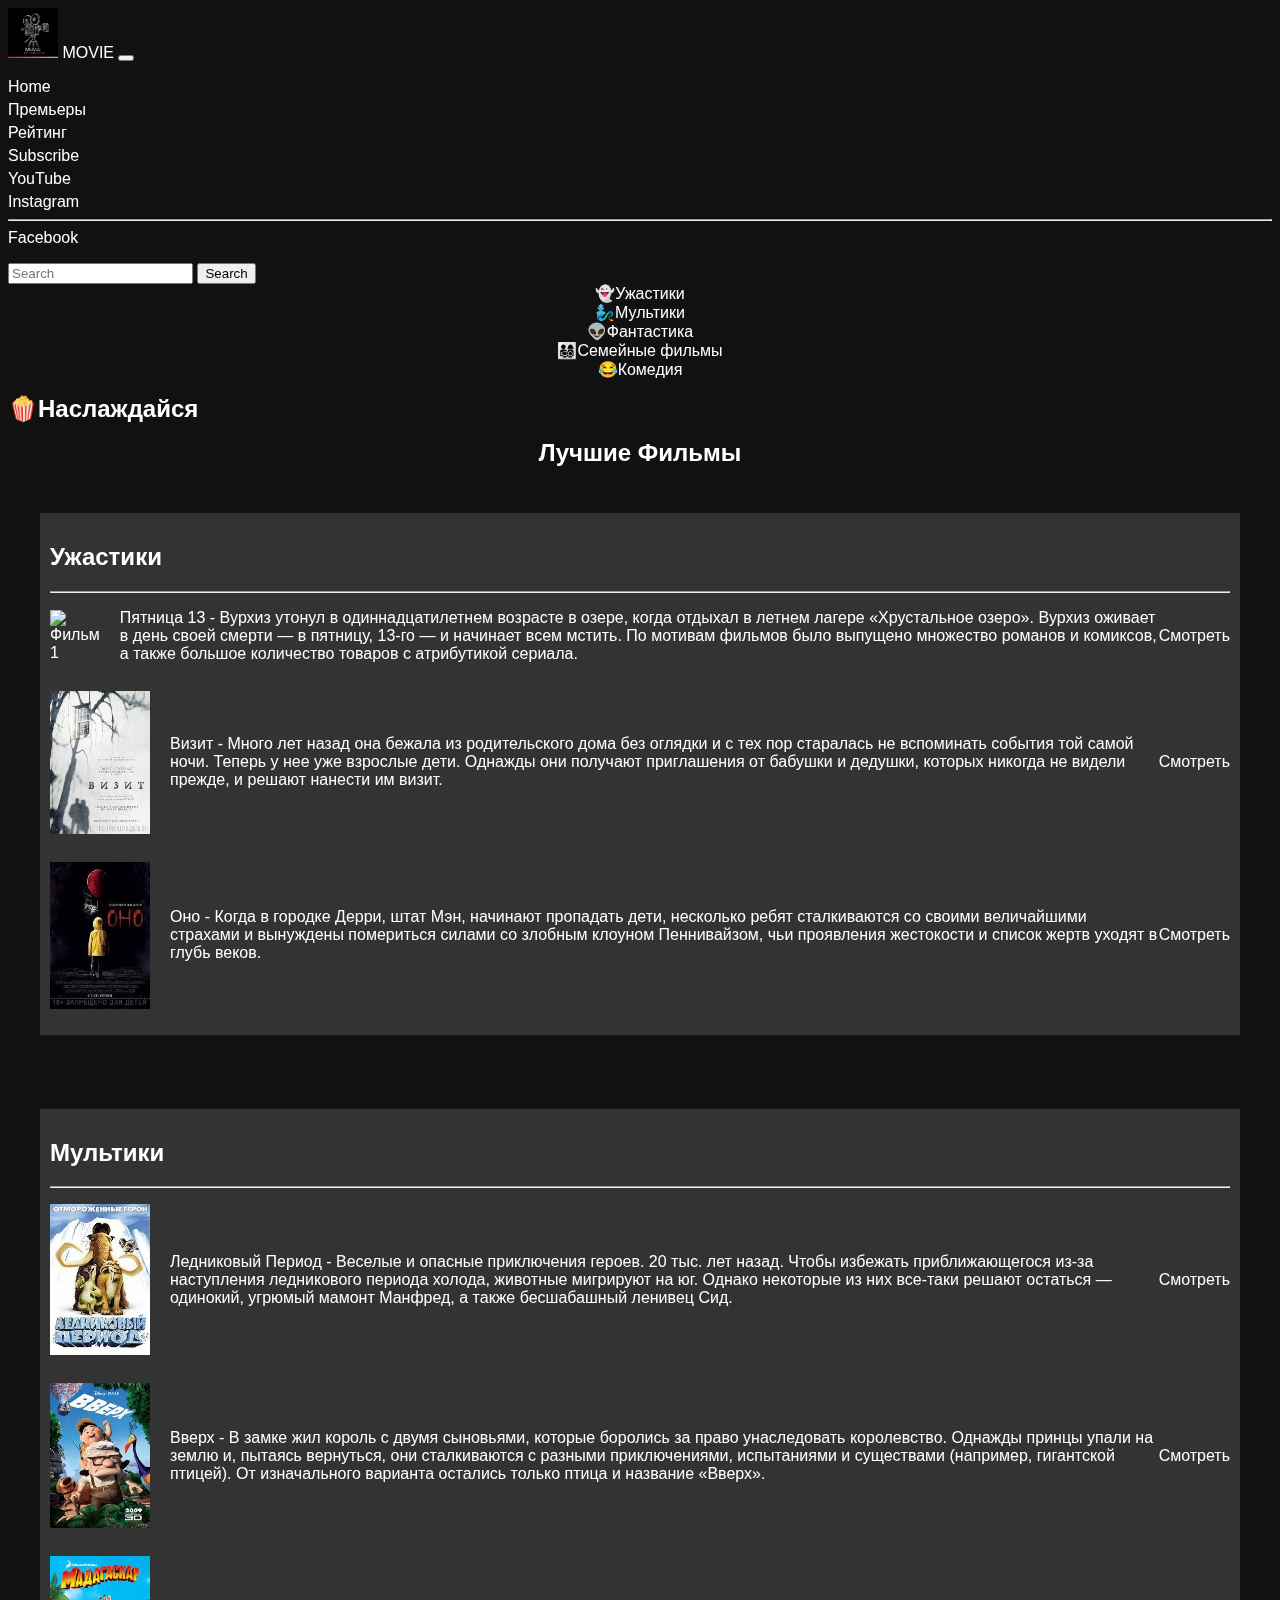
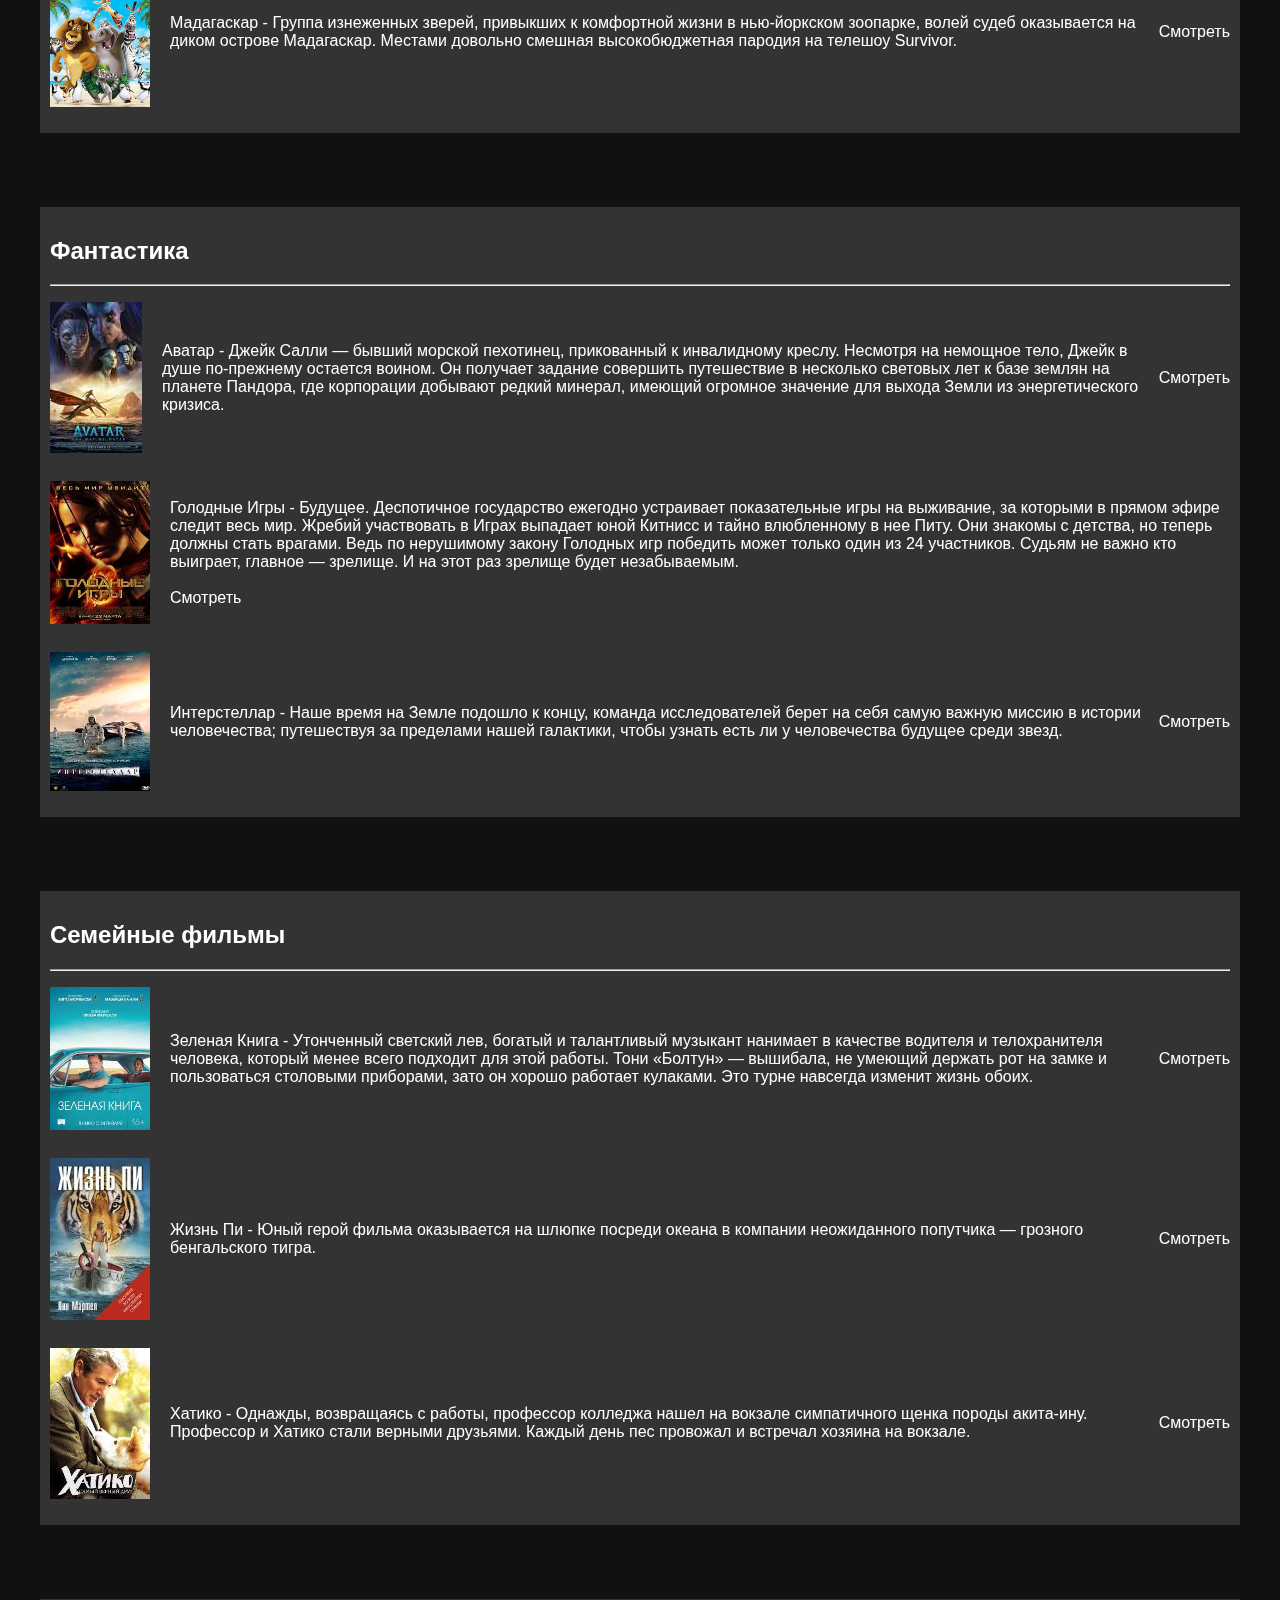
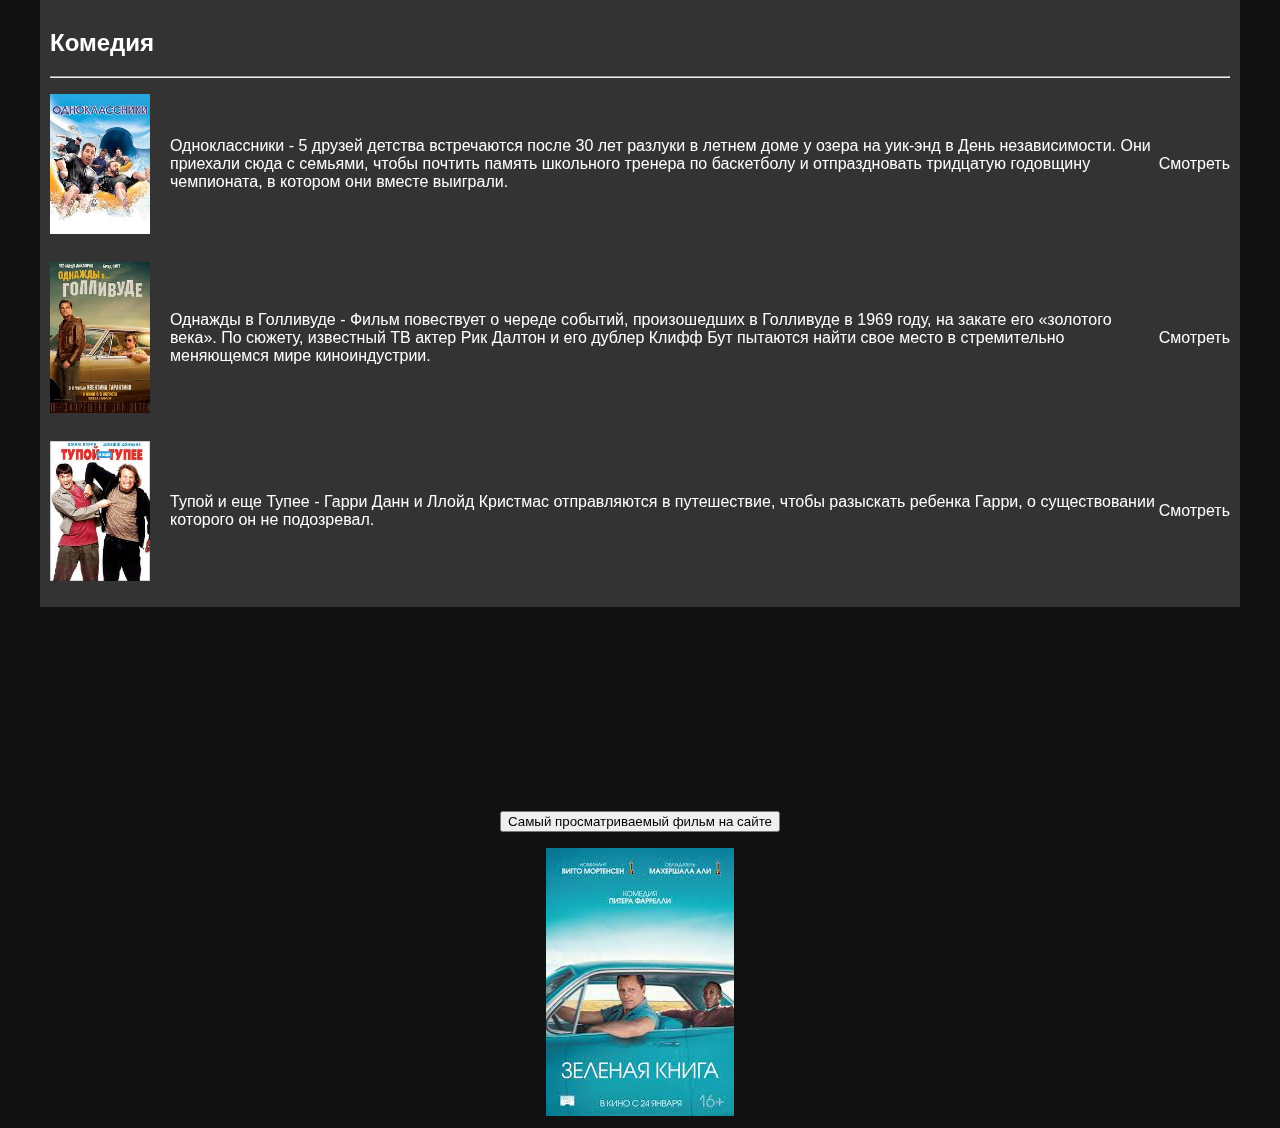
==== index.html @ 688ca390 "ya gay" ====
<!DOCTYPE html>
<html lang="en">
<head>
  <link rel="stylesheet" href="style2.css">
  <link rel="icon" href="https://img.icons8.com/?size=1x&id=Avh9QzxquY7P&format=png">
    <meta charset="UTF-8">
    <meta name="viewport" content="width=device-width, initial-scale=1.0">


    <title>Movie</title>
    <link href="https://cdn.jsdelivr.net/npm/bootstrap@5.0.2/dist/css/bootstrap.min.css" rel="stylesheet" integrity="sha384-EVSTQN3/azprG1Anm3QDgpJLIm9Nao0Yz1ztcQTwFspd3yD65VohhpuuCOmLASjC" crossorigin="anonymous">
    <script src="https://cdn.jsdelivr.net/npm/bootstrap@5.0.2/dist/js/bootstrap.bundle.min.js" integrity="sha384-MrcW6ZMFYlzcLA8Nl+NtUVF0sA7MsXsP1UyJoMp4YLEuNSfAP+JcXn/tWtIaxVXM" crossorigin="anonymous"></script>
</head>
<body>





  <nav class="navbar navbar-expand-lg navbar-light bg-light">
    <div class="container-fluid">

      <a class="navbar-brand" href="#">
        <img src="movie.png" alt="MOVIE Logo" width="50">
        MOVIE
      </a>
      <button class="navbar-toggler" type="button" data-bs-toggle="collapse" data-bs-target="#navbarSupportedContent" aria-controls="navbarSupportedContent" aria-expanded="false" aria-label="Toggle navigation">
        <span class="navbar-toggler-icon"></span>
      </button>
      <div class="collapse navbar-collapse" id="navbarSupportedContent">
        <ul class="navbar-nav me-auto mb-2 mb-lg-0">
          <li class="nav-item">
            <a class="nav-link active" aria-current="page" href="#Home">Home</a>
          </li>
          <li class="nav-item">
            <a class="nav-link" href="file:///C:/Users/%D0%90%D0%B4%D0%BC%D0%B8%D0%BD/Desktop/site/index.html/aboutus.html">Премьеры</a>
          </li>
          <li class="nav-item">
            <a class="nav-link" href="file:///C:/Users/%D0%90%D0%B4%D0%BC%D0%B8%D0%BD/Desktop/site/index.html/rating.html">Рейтинг</a>
          </li>
          <li class="nav-item dropdown">
            <a class="nav-link dropdown-toggle" href="#" id="navbarDropdown" role="button" data-bs-toggle="dropdown" aria-expanded="false">
              Subscribe
            </a>
            <ul class="dropdown-menu" aria-labelledby="navbarDropdown">
              <li><a class="dropdown-item" href="file:///C:/Users/%D0%90%D0%B4%D0%BC%D0%B8%D0%BD/Desktop/site/index.html/contact.html">YouTube</a></li>
              <li><a class="dropdown-item" href="file:///C:/Users/%D0%90%D0%B4%D0%BC%D0%B8%D0%BD/Desktop/site/index.html/contact.html">Instagram</a></li>
              <li><hr class="dropdown-divider"></li>
              <li><a class="dropdown-item" href="file:///C:/Users/%D0%90%D0%B4%D0%BC%D0%B8%D0%BD/Desktop/site/index.html/contact.html">Facebook</a></li>
            </ul>
          </li>

        </ul>
        <form class="d-flex">
          <input class="form-control me-2" type="search" placeholder="Search" aria-label="Search">
          <button class="btn btn-outline-success" type="submit">Search</button>
        </form>
      </div>
    </div>
</nav>


<div class="row">
  <div class="col-md-2">
    <a href="#Ужастики">👻Ужастики</a>
  </div>
  <div class="col-md-2">
    <a href="#Мультики">🧞‍♂️Мультики</a>
  </div>
  <div class="col-md-2">
    <a href="#Фантастика">👽Фантастика</a>
  </div>
  <div class="col-md-3">
    <a href="#Семейные фильмы">👨‍👩‍👧‍👦Семейные фильмы</a>
  </div>
  <div class="col-md-3">
    <a href="#Комедия">😂Комедия</a>
  </div>
</div>



  <div class="background">
  </div>
  <h1 class="jjj">🍿Наслаждайся</h1>
<h1 class="ooo">Лучшие Фильмы</h1>
    <div class="container">

        <div class="category">
            <h2 id="Ужастики">Ужастики</h2>
            <hr>
            <ul>
                <li class="movie">
                    <img src="https://avatars.mds.yandex.net/get-kinopoisk-image/1629390/f4608747-46b4-42e2-a04d-73e5a2f977b0/600x900" alt="Фильм 1">
                    <p><a href="#">Пятница 13</a> - Вурхиз утонул в одиннадцатилетнем возрасте в озере, когда отдыхал в летнем лагере «Хрустальное озеро». Вурхиз оживает в день своей смерти — в пятницу, 13-го — и начинает всем мстить. По мотивам фильмов было выпущено множество романов и комиксов, а также большое количество товаров с атрибутикой сериала.</p>
                    <br>
                    <br>
                    <a class="but" href="https://hdrezka.ag/films/horror/7292-pyatnica-13-e-2009.html">Смотреть</a>

                </li>
                <br>
                <li id="movie" class="movie">
                    <img src="[data-uri]" alt="Фильм 2">

                <p><a href="#">Визит</a> - Много лет назад она бежала из родительского дома без оглядки и с тех пор старалась не вспоминать события той самой ночи. Теперь у нее уже взрослые дети. Однажды они получают приглашения от бабушки и дедушки, которых никогда не видели прежде, и решают нанести им визит.</p>
                <br>
                <br>
                <a id="buttons" href="https://kinobar.vip/6725-vizit-v5.html">Смотреть</a>
                </li>
                <br>
                <li class="movie">
                    <img src="[data-uri]" alt="Фильм 3">
                    <p><a href="#">Оно</a> - Когда в городке Дерри, штат Мэн, начинают пропадать дети, несколько ребят сталкиваются со своими величайшими страхами и вынуждены помериться силами со злобным клоуном Пеннивайзом, чьи проявления жестокости и список жертв уходят в глубь веков.</p>
                    <br>
                    <br>
                    <a id="buttons" href="https://kinogo.film/films/305-ono.html">Смотреть</a>
                </li>
            </ul>
        </div>
        <br>
        <br><br>
        <div class="category">
            <h2 id="Мультики">Мультики</h2>
            <hr>
            <ul>
                <li class="movie">
                    <img src="[data-uri]" alt="Мультфильм 1">
                    <p><a href="#">Ледниковый Период</a> - Веселые и опасные приключения героев. 20 тыс. лет назад. Чтобы избежать приближающегося из-за наступления ледникового периода холода, животные мигрируют на юг. Однако некоторые из них все-таки решают остаться — одинокий, угрюмый мамонт Манфред, а также бесшабашный ленивец Сид.</p>
                    <br>
                    <br>
                    <a id="buttons" href="https://kinogo.so/88001-lednikovyj-period-2002.html">Смотреть</a>
                </li>
                <br>
                <li class="movie">
                    <img src="[data-uri]" alt="Мультфильм 2">
                    <p><a href="#">Вверх</a> - В замке жил король с двумя сыновьями, которые боролись за право унаследовать королевство. Однажды принцы упали на землю и, пытаясь вернуться, они сталкиваются с разными приключениями, испытаниями и существами (например, гигантской птицей). От изначального варианта остались только птица и название «Вверх».</p>
                    <br>
                    <br>
                    <a id="buttons" href="https://kinobar.vip/992-vverh-v3.html">Смотреть</a>
                </li>
                <br>
                <li class="movie">
                    <img src="[data-uri]" alt="Мультфильм 3">
                    <p><a href="#">Мадагаскар</a> - Группа изнеженных зверей, привыкших к комфортной жизни в нью-йоркском зоопарке, волей судеб оказывается на диком острове Мадагаскар. Местами довольно смешная высокобюджетная пародия на телешоу Survivor.</p>
                    <br>
                    <br>
                    <a id="buttons" href="https://kinogo.biz/10773-madagaskar-1080.html">Смотреть</a>
                </li>
            </ul>
        </div>
        <br>
        <br><br>
        <div class="category">
            <h2 id="Фантастика">Фантастика</h2>
            <hr>
            <ul>
                <li class="movie">
                    <img src="[data-uri]" alt="Фильм 4">
                    <p><a href="#">Аватар</a> - Джейк Салли — бывший морской пехотинец, прикованный к инвалидному креслу. Несмотря на немощное тело, Джейк в душе по-прежнему остается воином. Он получает задание совершить путешествие в несколько световых лет к базе землян на планете Пандора, где корпорации добывают редкий минерал, имеющий огромное значение для выхода Земли из энергетического кризиса.</p>
                    <br>
                    <br>
                    <a id="buttons" href="https://kinogo.biz/26171-avatar-2009-hd-1080.html">Смотреть</a>
                </li>
                <br>
                <li class="movie">
                    <img src="[data-uri]" alt="Фильм 5">
                    <p><a href="#">Голодные Игры</a> - Будущее. Деспотичное государство ежегодно устраивает показательные игры на выживание, за которыми в прямом эфире следит весь мир. Жребий участвовать в Играх выпадает юной Китнисс и тайно влюбленному в нее Питу. Они знакомы с детства, но теперь должны стать врагами. Ведь по нерушимому закону Голодных игр победить может только один из 24 участников. Судьям не важно кто выиграет, главное — зрелище. И на этот раз зрелище будет незабываемым.
                      <br>
                      <br>
                      <a id="buttons" href="https://kinogo.inc/films/2085-golodnye-igry-hd-v15.html">Смотреть</a>
</p>
                </li>
                <br>
                <li class="movie">
                    <img src="[data-uri]" alt="Фильм 6">
                    <p><a href="#">Интерстеллар</a> - Наше время на Земле подошло к концу, команда исследователей берет на себя самую важную миссию в истории человечества; путешествуя за пределами нашей галактики, чтобы узнать есть ли у человечества будущее среди звезд.</p>
                    <br>
                    <br>
                    <a id="buttons" href="https://kinogo.biz/17487-interstellar-1080.html">Смотреть</a>
                </li>
            </ul>
        </div>
        <br>
        <br><br>
        <div class="category">
            <h2 id="Семейные фильмы">Семейные фильмы</h2>
            <hr>
            <ul>
                <li class="movie">
                    <img src="[data-uri]" alt="Фильм 7">
                    <p><a href="#">Зеленая Книга</a> - Утонченный светский лев, богатый и талантливый музыкант нанимает в качестве водителя и телохранителя человека, который менее всего подходит для этой работы. Тони «Болтун» — вышибала, не умеющий держать рот на замке и пользоваться столовыми приборами, зато он хорошо работает кулаками. Это турне навсегда изменит жизнь обоих.</p>
                    <br>
                    <br>
                    <a id="buttons" href="https://kinogo.inc/films/607-zelenaya-kniga-2018-hd-nvides1-hdl9-v79.html">Смотреть</a>
                </li>
                <br>
                <li class="movie">
                    <img src="[data-uri]" alt="Фильм 8">
                    <p><a href="#">Жизнь Пи</a> - Юный герой фильма оказывается на шлюпке посреди океана в компании неожиданного попутчика — грозного бенгальского тигра.</p>
                    <br>
                    <br>
                    <a id="buttons" href="https://kinogo.inc/films/10745-zhizn-pi-hdk6.html">Смотреть</a>
                </li>
                <br>
                <li class="movie">
                    <img src="[data-uri]" alt="Фильм 9">
                    <p><a href="#">Хатико</a> - Однажды, возвращаясь с работы, профессор колледжа нашел на вокзале симпатичного щенка породы акита-ину. Профессор и Хатико стали верными друзьями. Каждый день пес провожал и встречал хозяина на вокзале.</p>
                    <br>
                    <br>
                    <a id="buttons" href="https://kinogo.biz/20500-hatiko-samyj-vernyj-drug-1080.html">Смотреть</a>
                </li>
            </ul>
        </div>
        <br>
        <br><br>
        <div class="category">
            <h2 id="Комедия">Комедия</h2>
            <hr>
            <ul>
                <li class="movie">
                    <img src="[data-uri]">
                    <p><a href="#">Одноклассники</a> - 5 друзей детства встречаются после 30 лет разлуки в летнем доме у озера на уик-энд в День независимости. Они приехали сюда с семьями, чтобы почтить память школьного тренера по баскетболу и отпраздновать тридцатую годовщину чемпионата, в котором они вместе выиграли.</p>
                    <br>
                    <br>
                    <a href="https://kinogo.bz/gernes/komedija/278-film-odnoklassniki-2010.html">Смотреть</a>
                </li>
                <br>
                <li class="movie">
                    <img src="[data-uri]" alt="Фильм 11">
                    <p><a href="#">Однажды в Голливуде</a> - Фильм повествует о череде событий, произошедших в Голливуде в 1969 году, на закате его «золотого века». По сюжету, известный ТВ актер Рик Далтон и его дублер Клифф Бут пытаются найти свое место в стремительно меняющемся мире киноиндустрии.</p>
                    <br>
                    <br>
                    <a id="buttons" href="https://kinogo.film/films/609-odnazhdy-v-gollivude.html">Смотреть</a>
                </li>
                <br>
                <li class="movie">
                    <img src="[data-uri]" alt="Фильм 12">
                    <p><a href="#">Тупой и еще Тупее</a> - Гарри Данн и Ллойд Кристмас отправляются в путешествие, чтобы разыскать ребенка Гарри, о существовании которого он не подозревал.</p>
                    <br>
                    <br>
                    <a id="buttons" href="https://kinogo.biz/24358-tupoj-i-esche-tupee-1080.html">Смотреть</a>
                </li>
            </ul>
        </div>
    </div>
    <table class="insta">
      <tr>

      </tr>
      <tr>

      </tr>
    </table>

    <br>


    <section class="yt">

    <ul>



      <br>
      <li></li>
    </ul>
    </section>

    <div align="center">
      <p>
        <button class="btn btn-primary" type="button" data-bs-toggle="collapse" data-bs-target="#collapseWidthExample" aria-expanded="false" aria-controls="collapseWidthExample">
          Самый просматриваемый фильм на сайте
        </button>
      </p>
      <div style="min-height: 120px;">
        <div class="collapse collapse-horizontal" id="collapseWidthExample">
          <div class="card card-body" style="width: 300px;">

        <img src="[data-uri]" alt="Фильм 7" alt="">
          </div>
        </div>
      </div>
    </div>



</body>
</html>
---- style2.css ----
body {
    background-color: #111;
    color: #fff;
    font-family: Arial, sans-serif;
    background-image: url('C:\Users\Админ\Downloads\битмен.jpg');
}

.container {
    max-width: 1200px;
    margin: 0 auto;
    padding: 20px;
}

.category {
    background-color: #333;
    padding: 10px;
    margin: 10px 0;
    color: white;

}

h1 {
    font-size: 24px;
}

ul {
    list-style-type: none;
    padding: 0;
}

li {
    margin: 5px 0;
}

a {
    color: #fff;
    text-decoration: none;
}

a:hover {
    text-decoration: underline;
}

.movie {
    display: flex;
    align-items: center;
    color: white;
}

.movie img {
    max-width: 100px;
    margin-right: 20px;
}

.movie p {
    margin: 0;
}

.background {
  position: fixed;
  top: 0;
  left: 0;
  width: 100%;
  height: 100%;
  background-image: url('https://w.forfun.com/fetch/9b/9b1630653114e1dd4360c3ca581d76cb.jpeg');
  background-size: cover;
  z-index: -1;
}

.gilm {
  margin-right: 20px;
}

.insta {
color: inherit;
}
a{
  color: inherit;
 }

       a:hover {
           color: red;
           text-decoration: underline;
}
section {
  text-align: center;
  margin: auto;
  padding: 20px;
  height: 100px;
  width: 100px;
}
.nappp{
  text-align: center;
  color: white;
}

.nan, yt; {
  color: inherit;
}
.jjj{
  color: white;
}
.ooo{
  color: white;
  text-align: center;
}
.row{
  color: white;
  text-align: center;
}
.carddd{
text-align: center;
}
.nzu{
  text-align: center;
  color: red;
}
.dwer{
  text-align: center;
}
.navbar navbar-expand-lg navbar-light bg-light{
  color: blue;
}
.carousel slide{
  width: 10px;
}
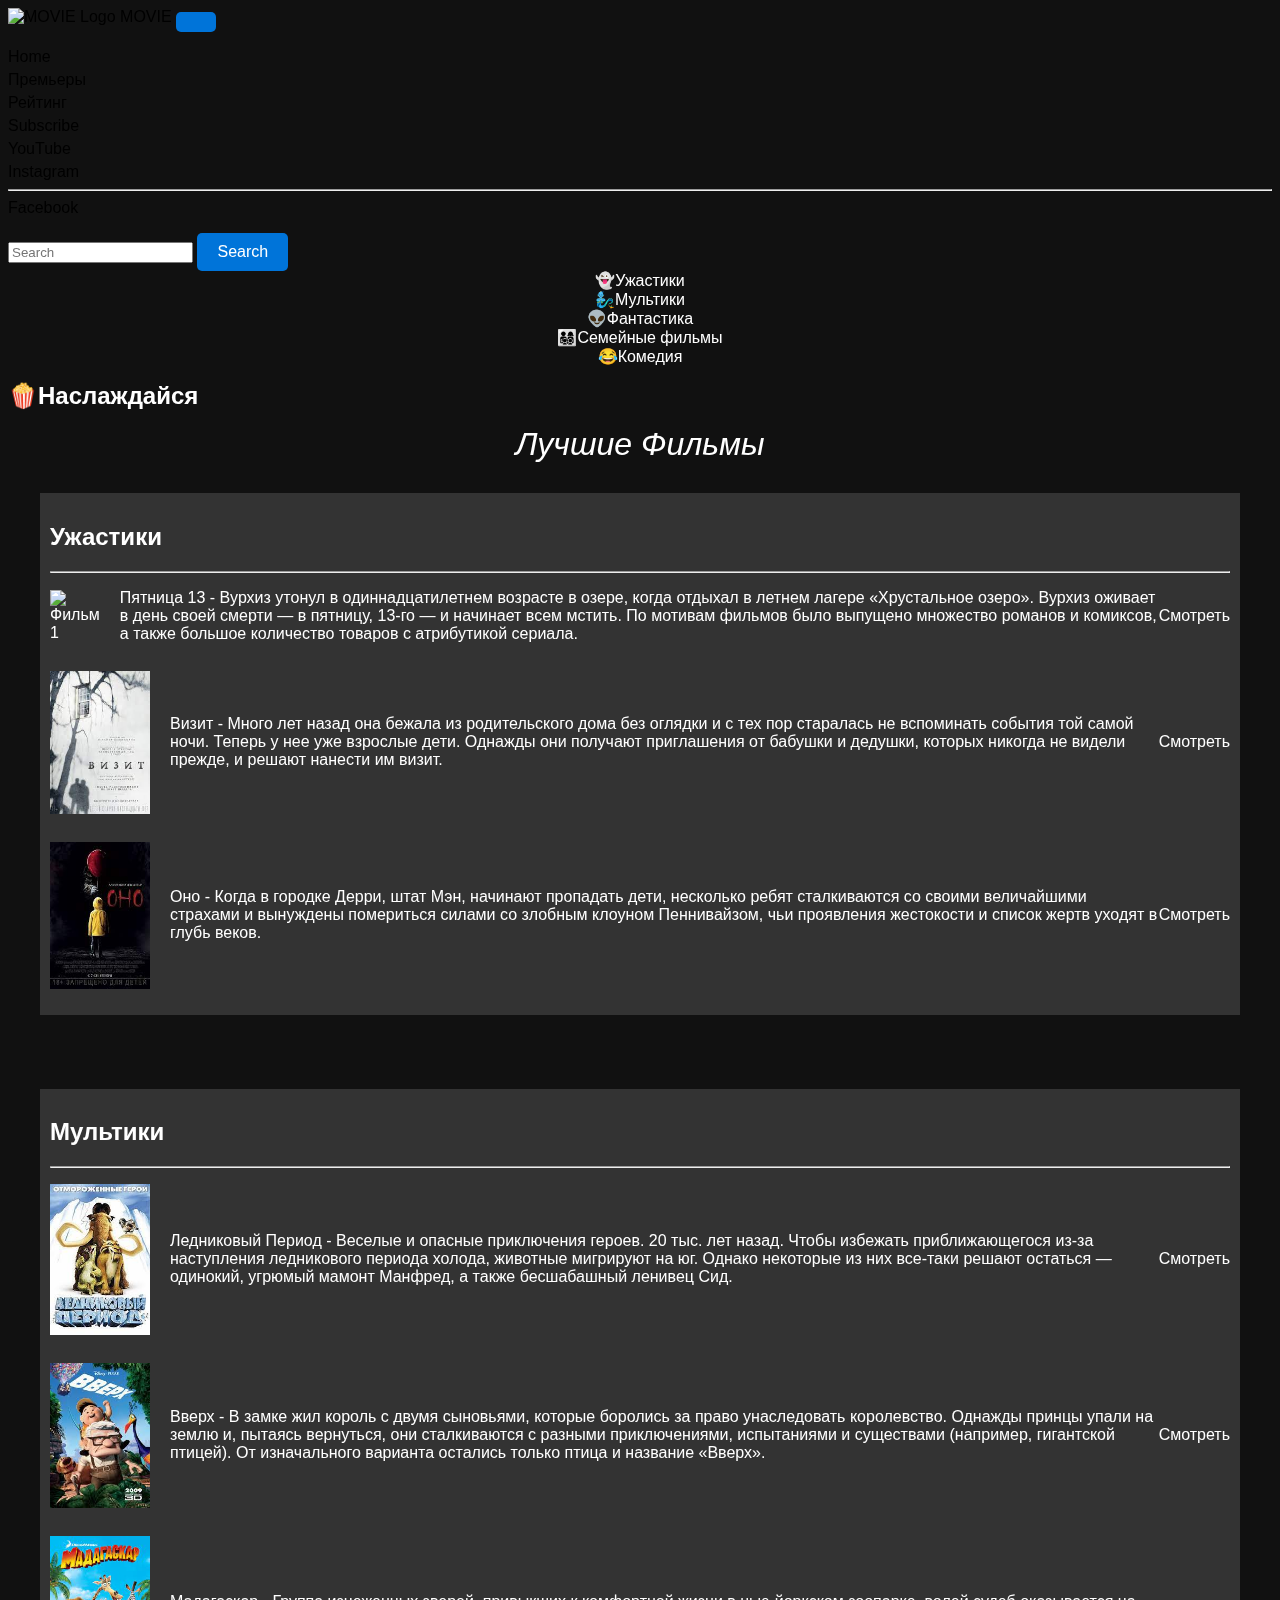
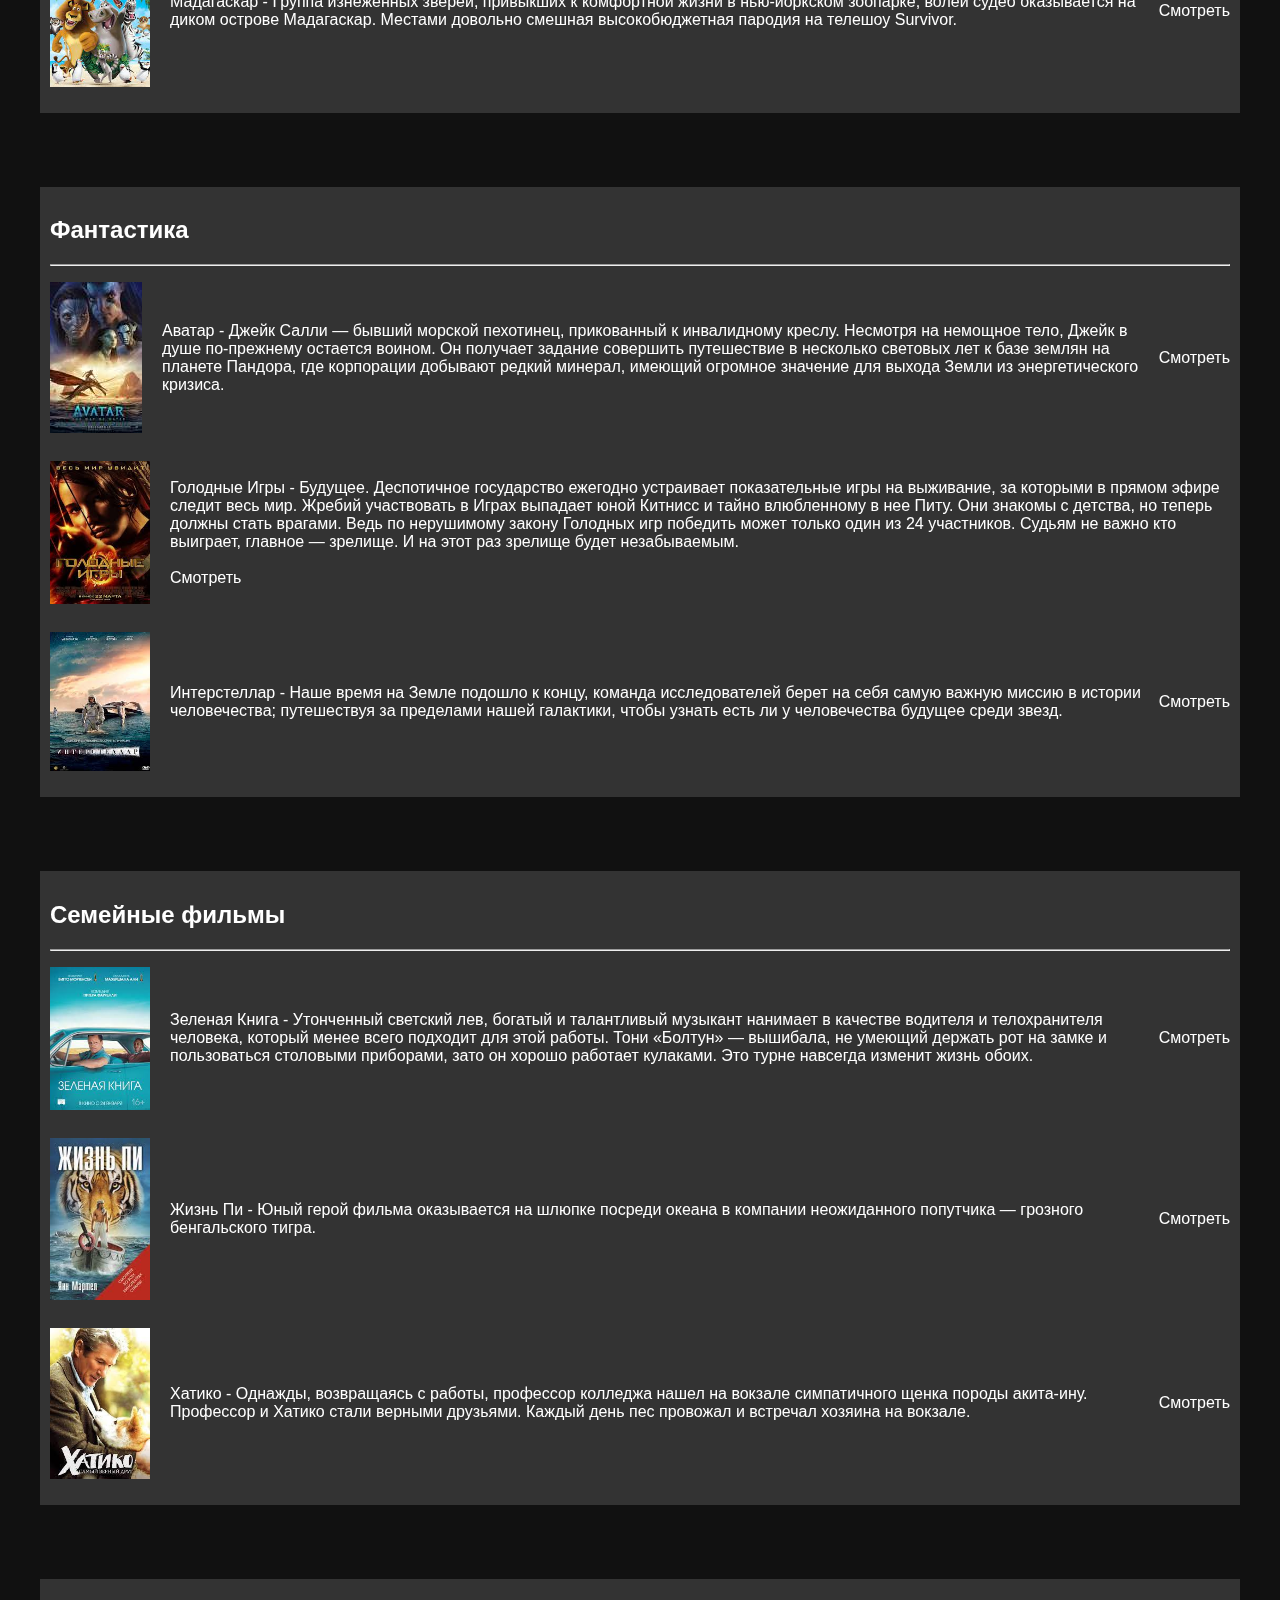
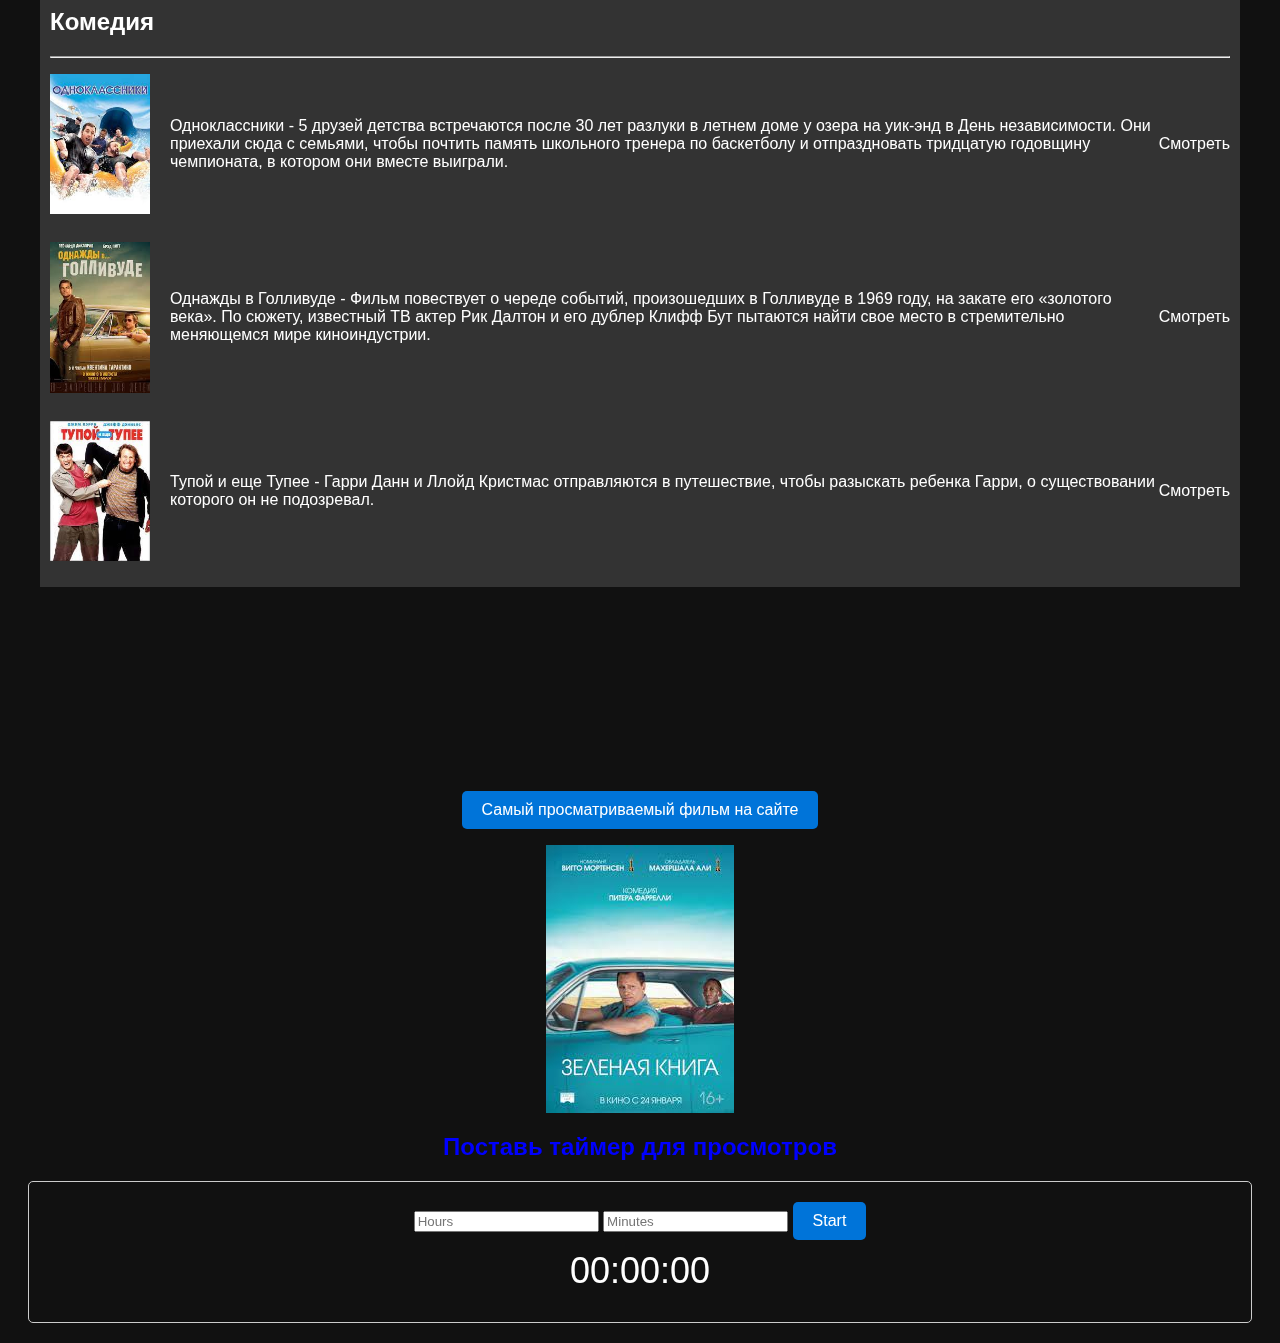
==== commit aaea64bc: "ef" ====
--- a/index.html
+++ b/index.html
@@ -1,8 +1,8 @@
 <!DOCTYPE html>
 <html lang="en">
 <head>
-  <link rel="stylesheet" href="style2.css">
-  <link rel="icon" href="https://img.icons8.com/?size=1x&id=Avh9QzxquY7P&format=png">
+    <link rel="stylesheet" href="style2.css">
+    <link rel="icon" href="https://img.icons8.com/?size=1x&id=Avh9QzxquY7P&format=png">
     <meta charset="UTF-8">
     <meta name="viewport" content="width=device-width, initial-scale=1.0">
 
@@ -10,6 +10,44 @@
     <title>Movie</title>
     <link href="https://cdn.jsdelivr.net/npm/bootstrap@5.0.2/dist/css/bootstrap.min.css" rel="stylesheet" integrity="sha384-EVSTQN3/azprG1Anm3QDgpJLIm9Nao0Yz1ztcQTwFspd3yD65VohhpuuCOmLASjC" crossorigin="anonymous">
     <script src="https://cdn.jsdelivr.net/npm/bootstrap@5.0.2/dist/js/bootstrap.bundle.min.js" integrity="sha384-MrcW6ZMFYlzcLA8Nl+NtUVF0sA7MsXsP1UyJoMp4YLEuNSfAP+JcXn/tWtIaxVXM" crossorigin="anonymous"></script>
+
+
+    <style>
+        body {
+            font-family: Arial, sans-serif;
+            color: blue;
+
+        }
+
+        .timer {
+            margin: 20px;
+            padding: 20px;
+            border: 1px solid #ccc;
+            border-radius: 5px;
+        }
+
+        .countdown {
+            font-size: 36px;
+            margin: 10px;
+            color: white;
+        }
+
+        button {
+            padding: 10px 20px;
+            font-size: 16px;
+            background: #0074d9;
+            color: #fff;
+            border: none;
+            border-radius: 5px;
+            cursor: pointer;
+        }
+
+        button:hover {
+            background: #0056b3;
+        }
+    </style>
+
+
 </head>
 <body>
 
@@ -17,272 +55,333 @@
 
 
 
-  <nav class="navbar navbar-expand-lg navbar-light bg-light">
+<nav class="navbar navbar-expand-lg navbar-dark bg-dark">
     <div class="container-fluid">
-
-      <a class="navbar-brand" href="#">
-        <img src="movie.png" alt="MOVIE Logo" width="50">
-        MOVIE
-      </a>
-      <button class="navbar-toggler" type="button" data-bs-toggle="collapse" data-bs-target="#navbarSupportedContent" aria-controls="navbarSupportedContent" aria-expanded="false" aria-label="Toggle navigation">
-        <span class="navbar-toggler-icon"></span>
-      </button>
-      <div class="collapse navbar-collapse" id="navbarSupportedContent">
-        <ul class="navbar-nav me-auto mb-2 mb-lg-0">
-          <li class="nav-item">
-            <a class="nav-link active" aria-current="page" href="#Home">Home</a>
-          </li>
-          <li class="nav-item">
-            <a class="nav-link" href="file:///C:/Users/%D0%90%D0%B4%D0%BC%D0%B8%D0%BD/Desktop/site/index.html/aboutus.html">Премьеры</a>
-          </li>
-          <li class="nav-item">
-            <a class="nav-link" href="file:///C:/Users/%D0%90%D0%B4%D0%BC%D0%B8%D0%BD/Desktop/site/index.html/rating.html">Рейтинг</a>
-          </li>
-          <li class="nav-item dropdown">
-            <a class="nav-link dropdown-toggle" href="#" id="navbarDropdown" role="button" data-bs-toggle="dropdown" aria-expanded="false">
-              Subscribe
-            </a>
-            <ul class="dropdown-menu" aria-labelledby="navbarDropdown">
-              <li><a class="dropdown-item" href="file:///C:/Users/%D0%90%D0%B4%D0%BC%D0%B8%D0%BD/Desktop/site/index.html/contact.html">YouTube</a></li>
-              <li><a class="dropdown-item" href="file:///C:/Users/%D0%90%D0%B4%D0%BC%D0%B8%D0%BD/Desktop/site/index.html/contact.html">Instagram</a></li>
-              <li><hr class="dropdown-divider"></li>
-              <li><a class="dropdown-item" href="file:///C:/Users/%D0%90%D0%B4%D0%BC%D0%B8%D0%BD/Desktop/site/index.html/contact.html">Facebook</a></li>
+        <a class="navbar-brand" href="#">
+            <img src="C:\Users\Админ\Pictures\movie.png" alt="MOVIE Logo" width="50">
+            MOVIE
+        </a>
+        <button class="navbar-toggler" type="button" data-bs-toggle="collapse" data-bs-target="#navbarSupportedContent" aria-controls="navbarSupportedContent" aria-expanded="false" aria-label="Toggle navigation">
+            <span class="navbar-toggler-icon"></span>
+        </button>
+        <div class="collapse navbar-collapse" id="navbarSupportedContent">
+            <ul class="navbar-nav me-auto mb-2 mb-lg-0">
+                <li class="nav-item">
+                    <a class="nav-link active" aria-current="page" href="file:///C:/Users/%D0%90%D0%B4%D0%BC%D0%B8%D0%BD/Desktop/site/index.html/index.html">Home</a>
+                </li>
+                <li class="nav-item">
+                    <a class="nav-link" href="file:///C:/Users/%D0%90%D0%B4%D0%BC%D0%B8%D0%BD/Desktop/site/index.html/aboutus.html">Премьеры</a>
+                </li>
+                <li class "nav-item">
+                <a class="nav-link" href="file:///C:/Users/%D0%90%D0%B4%D0%BC%D0%B8%D0%BD/Desktop/site/index.html/rating.html">Рейтинг</a>
+                </li>
+                <li class="nav-item dropdown">
+                    <a class="nav-link dropdown-toggle" href="#" id="navbarDropdown" role="button" data-bs-toggle="dropdown" aria-expanded="false">
+                        Subscribe
+                    </a>
+                    <ul class="dropdown-menu" aria-labelledby="navbarDropdown">
+                        <li><a class="dropdown-item" href="file:///C:/Users/%D0%90%D0%B4%D0%BC%D0%B8%D0%BD/Desktop/site/index.html/contact.html">YouTube</a></li>
+                        <li><a class="dropdown-item" href="file:///C:/Users/%D0%90%D0%B4%D0%BC%D0%B8Н/Desktop/site/index.html/contact.html">Instagram</a></li>
+                        <li><hr class="dropdown-divider"></li>
+                        <li><a class="dropdown-item" href="file:///C:/Users/%D0%90%D0%B4МИН/Desktop/site/index.html/contact.html">Facebook</a></li>
+                    </ul>
+                </li>
             </ul>
-          </li>
-
-        </ul>
-        <form class="d-flex">
-          <input class="form-control me-2" type="search" placeholder="Search" aria-label="Search">
-          <button class="btn btn-outline-success" type="submit">Search</button>
-        </form>
-      </div>
+            <form class="d-flex">
+                <input class="form-control me-2" type="search" placeholder="Search" aria-label="Search">
+                <button class="btn btn-outline-success" type="submit">Search</button>
+            </form>
+        </div>
     </div>
 </nav>
 
 
 <div class="row">
-  <div class="col-md-2">
-    <a href="#Ужастики">👻Ужастики</a>
-  </div>
-  <div class="col-md-2">
-    <a href="#Мультики">🧞‍♂️Мультики</a>
-  </div>
-  <div class="col-md-2">
-    <a href="#Фантастика">👽Фантастика</a>
-  </div>
-  <div class="col-md-3">
-    <a href="#Семейные фильмы">👨‍👩‍👧‍👦Семейные фильмы</a>
-  </div>
-  <div class="col-md-3">
-    <a href="#Комедия">😂Комедия</a>
-  </div>
+    <div class="col-md-2">
+        <a href="#Ужастики">👻Ужастики</a>
+    </div>
+    <div class="col-md-2">
+        <a href="#Мультики">🧞‍♂️Мультики</a>
+    </div>
+    <div class="col-md-2">
+        <a href="#Фантастика">👽Фантастика</a>
+    </div>
+    <div class="col-md-3">
+        <a href="#Семейные фильмы">👨‍👩‍👧‍👦Семейные фильмы</a>
+    </div>
+    <div class="col-md-3">
+        <a href="#Комедия">😂Комедия</a>
+    </div>
 </div>
 
 
 
-  <div class="background">
-  </div>
-  <h1 class="jjj">🍿Наслаждайся</h1>
-<h1 class="ooo">Лучшие Фильмы</h1>
-    <div class="container">
-
-        <div class="category">
-            <h2 id="Ужастики">Ужастики</h2>
-            <hr>
-            <ul>
-                <li class="movie">
-                    <img src="https://avatars.mds.yandex.net/get-kinopoisk-image/1629390/f4608747-46b4-42e2-a04d-73e5a2f977b0/600x900" alt="Фильм 1">
-                    <p><a href="#">Пятница 13</a> - Вурхиз утонул в одиннадцатилетнем возрасте в озере, когда отдыхал в летнем лагере «Хрустальное озеро». Вурхиз оживает в день своей смерти — в пятницу, 13-го — и начинает всем мстить. По мотивам фильмов было выпущено множество романов и комиксов, а также большое количество товаров с атрибутикой сериала.</p>
+<div class="background">
+</div>
+<h1 class="jjj">🍿Наслаждайся</h1>
+<center>
+    <i class="ooo">Лучшие Фильмы</i>
+</center>
+
+<div class="container">
+
+    <div class="category">
+        <h2 id="Ужастики">Ужастики</h2>
+        <hr>
+        <ul>
+            <li class="movie">
+                <img src="https://avatars.mds.yandex.net/get-kinopoisk-image/1629390/f4608747-46b4-42e2-a04d-73e5a2f977b0/600x900" alt="Фильм 1">
+                <p><a href="#">Пятница 13</a> - Вурхиз утонул в одиннадцатилетнем возрасте в озере, когда отдыхал в летнем лагере «Хрустальное озеро». Вурхиз оживает в день своей смерти — в пятницу, 13-го — и начинает всем мстить. По мотивам фильмов было выпущено множество романов и комиксов, а также большое количество товаров с атрибутикой сериала.</p>
+                <br>
+                <br>
+                <a class="but" href="https://hdrezka.ag/films/horror/7292-pyatnica-13-e-2009.html">Смотреть</a>
+
+            </li>
+            <br>
+            <li id="movie" class="movie">
+                <img src="[data-uri]" alt="Фильм 2">
+
+                <p><a href="#">Визит</a> - Много лет назад она бежала из родительского дома без оглядки и с тех пор старалась не вспоминать события той самой ночи. Теперь у нее уже взрослые дети. Однажды они получают приглашения от бабушки и дедушки, которых никогда не видели прежде, и решают нанести им визит.</p>
+                <br>
+                <br>
+                <a id="buttons" href="https://kinobar.vip/6725-vizit-v5.html">Смотреть</a>
+            </li>
+            <br>
+            <li class="movie">
+                <img src="[data-uri]" alt="Фильм 3">
+                <p><a href="#">Оно</a> - Когда в городке Дерри, штат Мэн, начинают пропадать дети, несколько ребят сталкиваются со своими величайшими страхами и вынуждены помериться силами со злобным клоуном Пеннивайзом, чьи проявления жестокости и список жертв уходят в глубь веков.</p>
+                <br>
+                <br>
+                <a id="buttons" href="https://kinogo.film/films/305-ono.html">Смотреть</a>
+            </li>
+        </ul>
+    </div>
+    <br>
+    <br><br>
+    <div class="category">
+        <h2 id="Мультики">Мультики</h2>
+        <hr>
+        <ul>
+            <li class="movie">
+                <img src="[data-uri]" alt="Мультфильм 1">
+                <p><a href="#">Ледниковый Период</a> - Веселые и опасные приключения героев. 20 тыс. лет назад. Чтобы избежать приближающегося из-за наступления ледникового периода холода, животные мигрируют на юг. Однако некоторые из них все-таки решают остаться — одинокий, угрюмый мамонт Манфред, а также бесшабашный ленивец Сид.</p>
+                <br>
+                <br>
+                <a id="buttons" href="https://kinogo.so/88001-lednikovyj-period-2002.html">Смотреть</a>
+            </li>
+            <br>
+            <li class="movie">
+                <img src="[data-uri]" alt="Мультфильм 2">
+                <p><a href="#">Вверх</a> - В замке жил король с двумя сыновьями, которые боролись за право унаследовать королевство. Однажды принцы упали на землю и, пытаясь вернуться, они сталкиваются с разными приключениями, испытаниями и существами (например, гигантской птицей). От изначального варианта остались только птица и название «Вверх».</p>
+                <br>
+                <br>
+                <a id="buttons" href="https://kinobar.vip/992-vverh-v3.html">Смотреть</a>
+            </li>
+            <br>
+            <li class="movie">
+                <img src="[data-uri]" alt="Мультфильм 3">
+                <p><a href="#">Мадагаскар</a> - Группа изнеженных зверей, привыкших к комфортной жизни в нью-йоркском зоопарке, волей судеб оказывается на диком острове Мадагаскар. Местами довольно смешная высокобюджетная пародия на телешоу Survivor.</p>
+                <br>
+                <br>
+                <a id="buttons" href="https://kinogo.biz/10773-madagaskar-1080.html">Смотреть</a>
+            </li>
+        </ul>
+    </div>
+    <br>
+    <br><br>
+    <div class="category">
+        <h2 id="Фантастика">Фантастика</h2>
+        <hr>
+        <ul>
+            <li class="movie">
+                <img src="[data-uri]" alt="Фильм 4">
+                <p><a href="#">Аватар</a> - Джейк Салли — бывший морской пехотинец, прикованный к инвалидному креслу. Несмотря на немощное тело, Джейк в душе по-прежнему остается воином. Он получает задание совершить путешествие в несколько световых лет к базе землян на планете Пандора, где корпорации добывают редкий минерал, имеющий огромное значение для выхода Земли из энергетического кризиса.</p>
+                <br>
+                <br>
+                <a id="buttons" href="https://kinogo.biz/26171-avatar-2009-hd-1080.html">Смотреть</a>
+            </li>
+            <br>
+            <li class="movie">
+                <img src="[data-uri]" alt="Фильм 5">
+                <p><a href="#">Голодные Игры</a> - Будущее. Деспотичное государство ежегодно устраивает показательные игры на выживание, за которыми в прямом эфире следит весь мир. Жребий участвовать в Играх выпадает юной Китнисс и тайно влюбленному в нее Питу. Они знакомы с детства, но теперь должны стать врагами. Ведь по нерушимому закону Голодных игр победить может только один из 24 участников. Судьям не важно кто выиграет, главное — зрелище. И на этот раз зрелище будет незабываемым.
                     <br>
                     <br>
-                    <a class="but" href="https://hdrezka.ag/films/horror/7292-pyatnica-13-e-2009.html">Смотреть</a>
-
-                </li>
-                <br>
-                <li id="movie" class="movie">
-                    <img src="[data-uri]" alt="Фильм 2">
-
-                <p><a href="#">Визит</a> - Много лет назад она бежала из родительского дома без оглядки и с тех пор старалась не вспоминать события той самой ночи. Теперь у нее уже взрослые дети. Однажды они получают приглашения от бабушки и дедушки, которых никогда не видели прежде, и решают нанести им визит.</p>
-                <br>
-                <br>
-                <a id="buttons" href="https://kinobar.vip/6725-vizit-v5.html">Смотреть</a>
-                </li>
-                <br>
-                <li class="movie">
-                    <img src="[data-uri]" alt="Фильм 3">
-                    <p><a href="#">Оно</a> - Когда в городке Дерри, штат Мэн, начинают пропадать дети, несколько ребят сталкиваются со своими величайшими страхами и вынуждены помериться силами со злобным клоуном Пеннивайзом, чьи проявления жестокости и список жертв уходят в глубь веков.</p>
-                    <br>
-                    <br>
-                    <a id="buttons" href="https://kinogo.film/films/305-ono.html">Смотреть</a>
-                </li>
-            </ul>
+                    <a id="buttons" href="https://kinogo.inc/films/2085-golodnye-igry-hd-v15.html">Смотреть</a>
+                </p>
+            </li>
+            <br>
+            <li class="movie">
+                <img src="[data-uri]" alt="Фильм 6">
+                <p><a href="#">Интерстеллар</a> - Наше время на Земле подошло к концу, команда исследователей берет на себя самую важную миссию в истории человечества; путешествуя за пределами нашей галактики, чтобы узнать есть ли у человечества будущее среди звезд.</p>
+                <br>
+                <br>
+                <a id="buttons" href="https://kinogo.biz/17487-interstellar-1080.html">Смотреть</a>
+            </li>
+        </ul>
+    </div>
+    <br>
+    <br><br>
+    <div class="category">
+        <h2 id="Семейные фильмы">Семейные фильмы</h2>
+        <hr>
+        <ul>
+            <li class="movie">
+                <img src="[data-uri]" alt="Фильм 7">
+                <p><a href="#">Зеленая Книга</a> - Утонченный светский лев, богатый и талантливый музыкант нанимает в качестве водителя и телохранителя человека, который менее всего подходит для этой работы. Тони «Болтун» — вышибала, не умеющий держать рот на замке и пользоваться столовыми приборами, зато он хорошо работает кулаками. Это турне навсегда изменит жизнь обоих.</p>
+                <br>
+                <br>
+                <a id="buttons" href="https://kinogo.inc/films/607-zelenaya-kniga-2018-hd-nvides1-hdl9-v79.html">Смотреть</a>
+            </li>
+            <br>
+            <li class="movie">
+                <img src="[data-uri]" alt="Фильм 8">
+                <p><a href="#">Жизнь Пи</a> - Юный герой фильма оказывается на шлюпке посреди океана в компании неожиданного попутчика — грозного бенгальского тигра.</p>
+                <br>
+                <br>
+                <a id="buttons" href="https://kinogo.inc/films/10745-zhizn-pi-hdk6.html">Смотреть</a>
+            </li>
+            <br>
+            <li class="movie">
+                <img src="[data-uri]" alt="Фильм 9">
+                <p><a href="#">Хатико</a> - Однажды, возвращаясь с работы, профессор колледжа нашел на вокзале симпатичного щенка породы акита-ину. Профессор и Хатико стали верными друзьями. Каждый день пес провожал и встречал хозяина на вокзале.</p>
+                <br>
+                <br>
+                <a id="buttons" href="https://kinogo.biz/20500-hatiko-samyj-vernyj-drug-1080.html">Смотреть</a>
+            </li>
+        </ul>
+    </div>
+    <br>
+    <br><br>
+    <div class="category">
+        <h2 id="Комедия">Комедия</h2>
+        <hr>
+        <ul>
+            <li class="movie">
+                <img src="[data-uri]">
+                <p><a href="#">Одноклассники</a> - 5 друзей детства встречаются после 30 лет разлуки в летнем доме у озера на уик-энд в День независимости. Они приехали сюда с семьями, чтобы почтить память школьного тренера по баскетболу и отпраздновать тридцатую годовщину чемпионата, в котором они вместе выиграли.</p>
+                <br>
+                <br>
+                <a href="https://kinogo.bz/gernes/komedija/278-film-odnoklassniki-2010.html">Смотреть</a>
+            </li>
+            <br>
+            <li class="movie">
+                <img src="[data-uri]" alt="Фильм 11">
+                <p><a href="#">Однажды в Голливуде</a> - Фильм повествует о череде событий, произошедших в Голливуде в 1969 году, на закате его «золотого века». По сюжету, известный ТВ актер Рик Далтон и его дублер Клифф Бут пытаются найти свое место в стремительно меняющемся мире киноиндустрии.</p>
+                <br>
+                <br>
+                <a id="buttons" href="https://kinogo.film/films/609-odnazhdy-v-gollivude.html">Смотреть</a>
+            </li>
+            <br>
+            <li class="movie">
+                <img src="[data-uri]" alt="Фильм 12">
+                <p><a href="#">Тупой и еще Тупее</a> - Гарри Данн и Ллойд Кристмас отправляются в путешествие, чтобы разыскать ребенка Гарри, о существовании которого он не подозревал.</p>
+                <br>
+                <br>
+                <a id="buttons" href="https://kinogo.biz/24358-tupoj-i-esche-tupee-1080.html">Смотреть</a>
+            </li>
+        </ul>
+    </div>
+</div>
+<table class="insta">
+    <tr>
+
+    </tr>
+    <tr>
+
+    </tr>
+</table>
+
+<br>
+
+
+<section class="yt">
+
+    <ul>
+
+
+
+        <br>
+        <li></li>
+    </ul>
+</section>
+
+<div align="center">
+    <p>
+        <button class="btn btn-primary" type="button" data-bs-toggle="collapse" data-bs-target="#collapseWidthExample" aria-expanded="false" aria-controls="collapseWidthExample">
+            Самый просматриваемый фильм на сайте
+        </button>
+    </p>
+    <div style="min-height: 120px;">
+        <div class="collapse collapse-horizontal" id="collapseWidthExample">
+            <div class="card card-body" style="width: 300px;">
+
+                <img src="[data-uri]" alt="Фильм 7" alt="">
+            </div>
         </div>
-        <br>
-        <br><br>
-        <div class="category">
-            <h2 id="Мультики">Мультики</h2>
-            <hr>
-            <ul>
-                <li class="movie">
-                    <img src="[data-uri]" alt="Мультфильм 1">
-                    <p><a href="#">Ледниковый Период</a> - Веселые и опасные приключения героев. 20 тыс. лет назад. Чтобы избежать приближающегося из-за наступления ледникового периода холода, животные мигрируют на юг. Однако некоторые из них все-таки решают остаться — одинокий, угрюмый мамонт Манфред, а также бесшабашный ленивец Сид.</p>
-                    <br>
-                    <br>
-                    <a id="buttons" href="https://kinogo.so/88001-lednikovyj-period-2002.html">Смотреть</a>
-                </li>
-                <br>
-                <li class="movie">
-                    <img src="[data-uri]" alt="Мультфильм 2">
-                    <p><a href="#">Вверх</a> - В замке жил король с двумя сыновьями, которые боролись за право унаследовать королевство. Однажды принцы упали на землю и, пытаясь вернуться, они сталкиваются с разными приключениями, испытаниями и существами (например, гигантской птицей). От изначального варианта остались только птица и название «Вверх».</p>
-                    <br>
-                    <br>
-                    <a id="buttons" href="https://kinobar.vip/992-vverh-v3.html">Смотреть</a>
-                </li>
-                <br>
-                <li class="movie">
-                    <img src="[data-uri]" alt="Мультфильм 3">
-                    <p><a href="#">Мадагаскар</a> - Группа изнеженных зверей, привыкших к комфортной жизни в нью-йоркском зоопарке, волей судеб оказывается на диком острове Мадагаскар. Местами довольно смешная высокобюджетная пародия на телешоу Survivor.</p>
-                    <br>
-                    <br>
-                    <a id="buttons" href="https://kinogo.biz/10773-madagaskar-1080.html">Смотреть</a>
-                </li>
-            </ul>
-        </div>
-        <br>
-        <br><br>
-        <div class="category">
-            <h2 id="Фантастика">Фантастика</h2>
-            <hr>
-            <ul>
-                <li class="movie">
-                    <img src="[data-uri]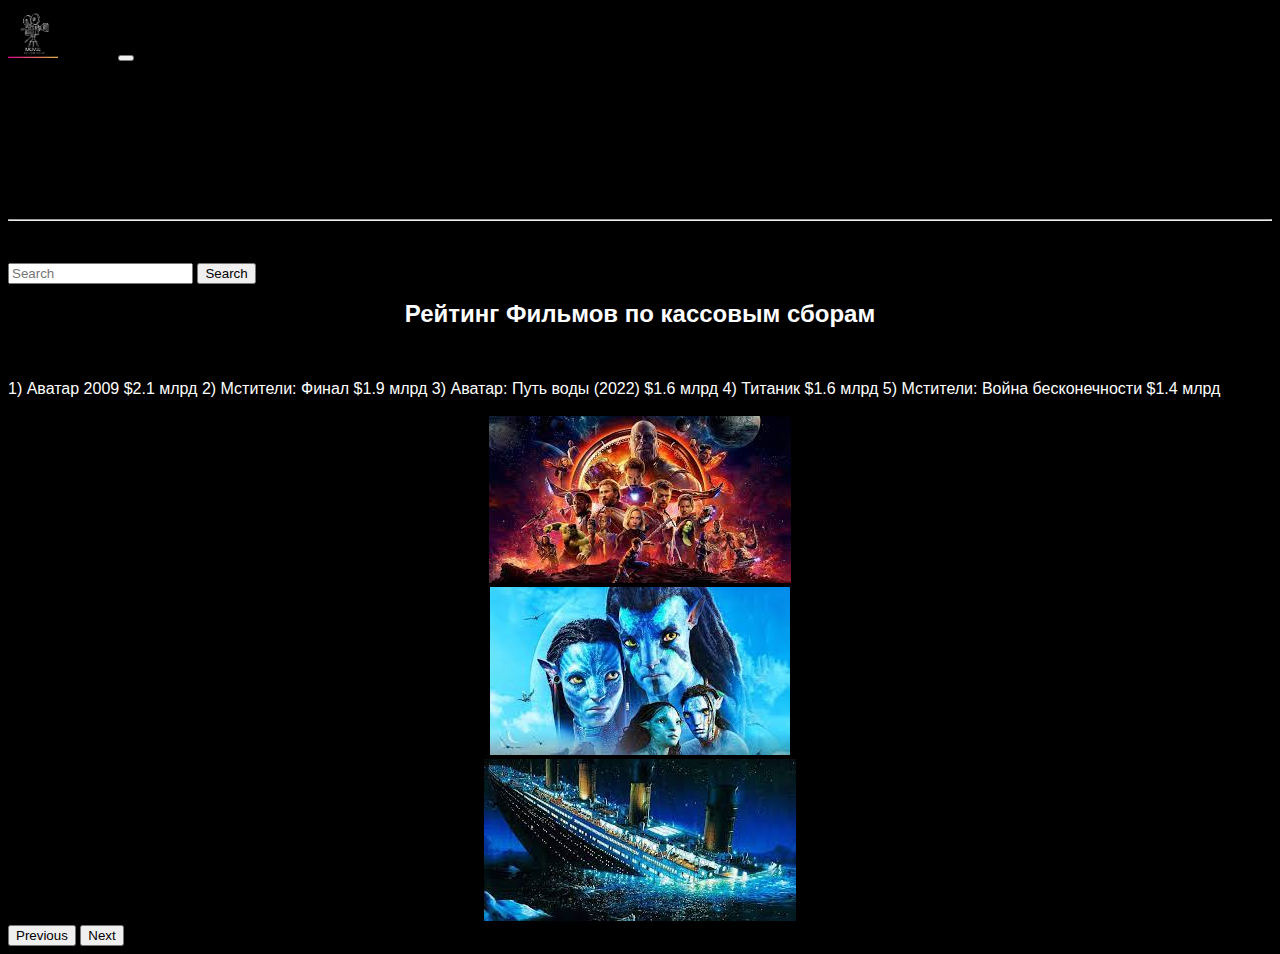
==== commit e01683f8: "ef" ====
--- a/index.html
+++ b/index.html
@@ -1,64 +1,43 @@
 <!DOCTYPE html>
 <html lang="en">
 <head>
+    <meta charset="UTF-8">
     <link rel="stylesheet" href="style2.css">
+    <meta name="viewport" content="width=device-width, initial-scale=1.0">
     <link rel="icon" href="https://img.icons8.com/?size=1x&id=Avh9QzxquY7P&format=png">
-    <meta charset="UTF-8">
-    <meta name="viewport" content="width=device-width, initial-scale=1.0">
-
-
-    <title>Movie</title>
+    <link rel="stylesheet" href="style2.css">
+    <title>Rating</title>
     <link href="https://cdn.jsdelivr.net/npm/bootstrap@5.0.2/dist/css/bootstrap.min.css" rel="stylesheet" integrity="sha384-EVSTQN3/azprG1Anm3QDgpJLIm9Nao0Yz1ztcQTwFspd3yD65VohhpuuCOmLASjC" crossorigin="anonymous">
     <script src="https://cdn.jsdelivr.net/npm/bootstrap@5.0.2/dist/js/bootstrap.bundle.min.js" integrity="sha384-MrcW6ZMFYlzcLA8Nl+NtUVF0sA7MsXsP1UyJoMp4YLEuNSfAP+JcXn/tWtIaxVXM" crossorigin="anonymous"></script>
 
-
     <style>
         body {
+            background-color: black;
+            color: white;
             font-family: Arial, sans-serif;
-            color: blue;
-
+        }
+        .contact-info {
+            text-align: center;
+            padding: 20px;
+        }
+        .contact-link {
+            text-decoration: none;
+            color: white;
+            font-size: 36px;
+            margin: 20px;
+            display: flex;
+            align-items: center;
+            text-shadow: 4px 4px 8px rgba(0, 0, 0, 0.8);
         }
 
-        .timer {
-            margin: 20px;
-            padding: 20px;
-            border: 1px solid #ccc;
-            border-radius: 5px;
-        }
-
-        .countdown {
-            font-size: 36px;
-            margin: 10px;
-            color: white;
-        }
-
-        button {
-            padding: 10px 20px;
-            font-size: 16px;
-            background: #0074d9;
-            color: #fff;
-            border: none;
-            border-radius: 5px;
-            cursor: pointer;
-        }
-
-        button:hover {
-            background: #0056b3;
-        }
     </style>
-
-
 </head>
 <body>
-
-
-
-
 
 <nav class="navbar navbar-expand-lg navbar-dark bg-dark">
     <div class="container-fluid">
         <a class="navbar-brand" href="#">
-            <img src="C:\Users\Админ\Pictures\movie.png" alt="MOVIE Logo" width="50">
+            <img src="movie.png" alt="MOVIE Logo" width="50">
             MOVIE
         </a>
         <button class="navbar-toggler" type="button" data-bs-toggle="collapse" data-bs-target="#navbarSupportedContent" aria-controls="navbarSupportedContent" aria-expanded="false" aria-label="Toggle navigation">
@@ -67,23 +46,23 @@
         <div class="collapse navbar-collapse" id="navbarSupportedContent">
             <ul class="navbar-nav me-auto mb-2 mb-lg-0">
                 <li class="nav-item">
-                    <a class="nav-link active" aria-current="page" href="file:///C:/Users/%D0%90%D0%B4%D0%BC%D0%B8%D0%BD/Desktop/site/index.html/index.html">Home</a>
+                    <a class="nav-link active" aria-current="page" href="index.html">Home</a>
                 </li>
                 <li class="nav-item">
-                    <a class="nav-link" href="file:///C:/Users/%D0%90%D0%B4%D0%BC%D0%B8%D0%BD/Desktop/site/index.html/aboutus.html">Премьеры</a>
+                    <a class="nav-link" href="aboutus.html">Премьеры</a>
                 </li>
                 <li class "nav-item">
-                <a class="nav-link" href="file:///C:/Users/%D0%90%D0%B4%D0%BC%D0%B8%D0%BD/Desktop/site/index.html/rating.html">Рейтинг</a>
+                <a class="nav-link" href="rating.html">Рейтинг</a>
                 </li>
                 <li class="nav-item dropdown">
                     <a class="nav-link dropdown-toggle" href="#" id="navbarDropdown" role="button" data-bs-toggle="dropdown" aria-expanded="false">
                         Subscribe
                     </a>
                     <ul class="dropdown-menu" aria-labelledby="navbarDropdown">
-                        <li><a class="dropdown-item" href="file:///C:/Users/%D0%90%D0%B4%D0%BC%D0%B8%D0%BD/Desktop/site/index.html/contact.html">YouTube</a></li>
-                        <li><a class="dropdown-item" href="file:///C:/Users/%D0%90%D0%B4%D0%BC%D0%B8Н/Desktop/site/index.html/contact.html">Instagram</a></li>
+                        <li><a class="dropdown-item" href="contact.html">YouTube</a></li>
+                        <li><a class="dropdown-item" href="contact.html">Instagram</a></li>
                         <li><hr class="dropdown-divider"></li>
-                        <li><a class="dropdown-item" href="file:///C:/Users/%D0%90%D0%B4МИН/Desktop/site/index.html/contact.html">Facebook</a></li>
+                        <li><a class="dropdown-item" href="contact.html">Facebook</a></li>
                     </ul>
                 </li>
             </ul>
@@ -96,292 +75,54 @@
 </nav>
 
 
-<div class="row">
-    <div class="col-md-2">
-        <a href="#Ужастики">👻Ужастики</a>
-    </div>
-    <div class="col-md-2">
-        <a href="#Мультики">🧞‍♂️Мультики</a>
-    </div>
-    <div class="col-md-2">
-        <a href="#Фантастика">👽Фантастика</a>
-    </div>
-    <div class="col-md-3">
-        <a href="#Семейные фильмы">👨‍👩‍👧‍👦Семейные фильмы</a>
-    </div>
-    <div class="col-md-3">
-        <a href="#Комедия">😂Комедия</a>
-    </div>
-</div>
 
 
 
-<div class="background">
+
+
+
+
+<div style="text-align: center;">
+    <h1>Рейтинг Фильмов по кассовым сборам</h1>
 </div>
-<h1 class="jjj">🍿Наслаждайся</h1>
-<center>
-    <i class="ooo">Лучшие Фильмы</i>
-</center>
+<br><br>
 
-<div class="container">
-
-    <div class="category">
-        <h2 id="Ужастики">Ужастики</h2>
-        <hr>
-        <ul>
-            <li class="movie">
-                <img src="https://avatars.mds.yandex.net/get-kinopoisk-image/1629390/f4608747-46b4-42e2-a04d-73e5a2f977b0/600x900" alt="Фильм 1">
-                <p><a href="#">Пятница 13</a> - Вурхиз утонул в одиннадцатилетнем возрасте в озере, когда отдыхал в летнем лагере «Хрустальное озеро». Вурхиз оживает в день своей смерти — в пятницу, 13-го — и начинает всем мстить. По мотивам фильмов было выпущено множество романов и комиксов, а также большое количество товаров с атрибутикой сериала.</p>
-                <br>
-                <br>
-                <a class="but" href="https://hdrezka.ag/films/horror/7292-pyatnica-13-e-2009.html">Смотреть</a>
-
-            </li>
-            <br>
-            <li id="movie" class="movie">
-                <img src="[data-uri]" alt="Фильм 2">
-
-                <p><a href="#">Визит</a> - Много лет назад она бежала из родительского дома без оглядки и с тех пор старалась не вспоминать события той самой ночи. Теперь у нее уже взрослые дети. Однажды они получают приглашения от бабушки и дедушки, которых никогда не видели прежде, и решают нанести им визит.</p>
-                <br>
-                <br>
-                <a id="buttons" href="https://kinobar.vip/6725-vizit-v5.html">Смотреть</a>
-            </li>
-            <br>
-            <li class="movie">
-                <img src="[data-uri]" alt="Фильм 3">
-                <p><a href="#">Оно</a> - Когда в городке Дерри, штат Мэн, начинают пропадать дети, несколько ребят сталкиваются со своими величайшими страхами и вынуждены помериться силами со злобным клоуном Пеннивайзом, чьи проявления жестокости и список жертв уходят в глубь веков.</p>
-                <br>
-                <br>
-                <a id="buttons" href="https://kinogo.film/films/305-ono.html">Смотреть</a>
-            </li>
-        </ul>
-    </div>
-    <br>
-    <br><br>
-    <div class="category">
-        <h2 id="Мультики">Мультики</h2>
-        <hr>
-        <ul>
-            <li class="movie">
-                <img src="[data-uri]" alt="Мультфильм 1">
-                <p><a href="#">Ледниковый Период</a> - Веселые и опасные приключения героев. 20 тыс. лет назад. Чтобы избежать приближающегося из-за наступления ледникового периода холода, животные мигрируют на юг. Однако некоторые из них все-таки решают остаться — одинокий, угрюмый мамонт Манфред, а также бесшабашный ленивец Сид.</p>
-                <br>
-                <br>
-                <a id="buttons" href="https://kinogo.so/88001-lednikovyj-period-2002.html">Смотреть</a>
-            </li>
-            <br>
-            <li class="movie">
-                <img src="[data-uri]" alt="Мультфильм 2">
-                <p><a href="#">Вверх</a> - В замке жил король с двумя сыновьями, которые боролись за право унаследовать королевство. Однажды принцы упали на землю и, пытаясь вернуться, они сталкиваются с разными приключениями, испытаниями и существами (например, гигантской птицей). От изначального варианта остались только птица и название «Вверх».</p>
-                <br>
-                <br>
-                <a id="buttons" href="https://kinobar.vip/992-vverh-v3.html">Смотреть</a>
-            </li>
-            <br>
-            <li class="movie">
-                <img src="[data-uri]" alt="Мультфильм 3">
-                <p><a href="#">Мадагаскар</a> - Группа изнеженных зверей, привыкших к комфортной жизни в нью-йоркском зоопарке, волей судеб оказывается на диком острове Мадагаскар. Местами довольно смешная высокобюджетная пародия на телешоу Survivor.</p>
-                <br>
-                <br>
-                <a id="buttons" href="https://kinogo.biz/10773-madagaskar-1080.html">Смотреть</a>
-            </li>
-        </ul>
-    </div>
-    <br>
-    <br><br>
-    <div class="category">
-        <h2 id="Фантастика">Фантастика</h2>
-        <hr>
-        <ul>
-            <li class="movie">
-                <img src="[data-uri]" alt="Фильм 4">
-                <p><a href="#">Аватар</a> - Джейк Салли — бывший морской пехотинец, прикованный к инвалидному креслу. Несмотря на немощное тело, Джейк в душе по-прежнему остается воином. Он получает задание совершить путешествие в несколько световых лет к базе землян на планете Пандора, где корпорации добывают редкий минерал, имеющий огромное значение для выхода Земли из энергетического кризиса.</p>
-                <br>
-                <br>
-                <a id="buttons" href="https://kinogo.biz/26171-avatar-2009-hd-1080.html">Смотреть</a>
-            </li>
-            <br>
-            <li class="movie">
-                <img src="[data-uri]" alt="Фильм 5">
-                <p><a href="#">Голодные Игры</a> - Будущее. Деспотичное государство ежегодно устраивает показательные игры на выживание, за которыми в прямом эфире следит весь мир. Жребий участвовать в Играх выпадает юной Китнисс и тайно влюбленному в нее Питу. Они знакомы с детства, но теперь должны стать врагами. Ведь по нерушимому закону Голодных игр победить может только один из 24 участников. Судьям не важно кто выиграет, главное — зрелище. И на этот раз зрелище будет незабываемым.
-                    <br>
-                    <br>
-                    <a id="buttons" href="https://kinogo.inc/films/2085-golodnye-igry-hd-v15.html">Смотреть</a>
-                </p>
-            </li>
-            <br>
-            <li class="movie">
-                <img src="[data-uri]" alt="Фильм 6">
-                <p><a href="#">Интерстеллар</a> - Наше время на Земле подошло к концу, команда исследователей берет на себя самую важную миссию в истории человечества; путешествуя за пределами нашей галактики, чтобы узнать есть ли у человечества будущее среди звезд.</p>
-                <br>
-                <br>
-                <a id="buttons" href="https://kinogo.biz/17487-interstellar-1080.html">Смотреть</a>
-            </li>
-        </ul>
-    </div>
-    <br>
-    <br><br>
-    <div class="category">
-        <h2 id="Семейные фильмы">Семейные фильмы</h2>
-        <hr>
-        <ul>
-            <li class="movie">
-                <img src="[data-uri]" alt="Фильм 7">
-                <p><a href="#">Зеленая Книга</a> - Утонченный светский лев, богатый и талантливый музыкант нанимает в качестве водителя и телохранителя человека, который менее всего подходит для этой работы. Тони «Болтун» — вышибала, не умеющий держать рот на замке и пользоваться столовыми приборами, зато он хорошо работает кулаками. Это турне навсегда изменит жизнь обоих.</p>
-                <br>
-                <br>
-                <a id="buttons" href="https://kinogo.inc/films/607-zelenaya-kniga-2018-hd-nvides1-hdl9-v79.html">Смотреть</a>
-            </li>
-            <br>
-            <li class="movie">
-                <img src="[data-uri]" alt="Фильм 8">
-                <p><a href="#">Жизнь Пи</a> - Юный герой фильма оказывается на шлюпке посреди океана в компании неожиданного попутчика — грозного бенгальского тигра.</p>
-                <br>
-                <br>
-                <a id="buttons" href="https://kinogo.inc/films/10745-zhizn-pi-hdk6.html">Смотреть</a>
-            </li>
-            <br>
-            <li class="movie">
-                <img src="[data-uri]" alt="Фильм 9">
-                <p><a href="#">Хатико</a> - Однажды, возвращаясь с работы, профессор колледжа нашел на вокзале симпатичного щенка породы акита-ину. Профессор и Хатико стали верными друзьями. Каждый день пес провожал и встречал хозяина на вокзале.</p>
-                <br>
-                <br>
-                <a id="buttons" href="https://kinogo.biz/20500-hatiko-samyj-vernyj-drug-1080.html">Смотреть</a>
-            </li>
-        </ul>
-    </div>
-    <br>
-    <br><br>
-    <div class="category">
-        <h2 id="Комедия">Комедия</h2>
-        <hr>
-        <ul>
-            <li class="movie">
-                <img src="[data-uri]">
-                <p><a href="#">Одноклассники</a> - 5 друзей детства встречаются после 30 лет разлуки в летнем доме у озера на уик-энд в День независимости. Они приехали сюда с семьями, чтобы почтить память школьного тренера по баскетболу и отпраздновать тридцатую годовщину чемпионата, в котором они вместе выиграли.</p>
-                <br>
-                <br>
-                <a href="https://kinogo.bz/gernes/komedija/278-film-odnoklassniki-2010.html">Смотреть</a>
-            </li>
-            <br>
-            <li class="movie">
-                <img src="[data-uri]" alt="Фильм 11">
-                <p><a href="#">Однажды в Голливуде</a> - Фильм повествует о череде событий, произошедших в Голливуде в 1969 году, на закате его «золотого века». По сюжету, известный ТВ актер Рик Далтон и его дублер Клифф Бут пытаются найти свое место в стремительно меняющемся мире киноиндустрии.</p>
-                <br>
-                <br>
-                <a id="buttons" href="https://kinogo.film/films/609-odnazhdy-v-gollivude.html">Смотреть</a>
-            </li>
-            <br>
-            <li class="movie">
-                <img src="[data-uri]" alt="Фильм 12">
-                <p><a href="#">Тупой и еще Тупее</a> - Гарри Данн и Ллойд Кристмас отправляются в путешествие, чтобы разыскать ребенка Гарри, о существовании которого он не подозревал.</p>
-                <br>
-                <br>
-                <a id="buttons" href="https://kinogo.biz/24358-tupoj-i-esche-tupee-1080.html">Смотреть</a>
-            </li>
-        </ul>
-    </div>
+<div class="list-group">
+    <a href="#" class="list-group-item list-group-item-action active" aria-current="true">
+        1) Аватар 2009 $2.1 млрд
+    </a>
+    <a href="#" class="list-group-item list-group-item-action">2) Мстители: Финал $1.9 млрд</a>
+    <a href="#" class="list-group-item list-group-item-action">3) Аватар: Путь воды (2022) $1.6 млрд</a>
+    <a href="#" class="list-group-item list-group-item-action">4) Титаник $1.6 млрд</a>
+    <a class="list-group-item list-group-item-action disabled" aria-disabled="true">5) Мстители: Война бесконечности $1.4 млрд</a>
 </div>
-<table class="insta">
-    <tr>
-
-    </tr>
-    <tr>
-
-    </tr>
-</table>
 
 <br>
 
 
-<section class="yt">
 
-    <ul>
-
-
-
-        <br>
-        <li></li>
-    </ul>
-</section>
-
-<div align="center">
-    <p>
-        <button class="btn btn-primary" type="button" data-bs-toggle="collapse" data-bs-target="#collapseWidthExample" aria-expanded="false" aria-controls="collapseWidthExample">
-            Самый просматриваемый фильм на сайте
-        </button>
-    </p>
-    <div style="min-height: 120px;">
-        <div class="collapse collapse-horizontal" id="collapseWidthExample">
-            <div class="card card-body" style="width: 300px;">
-
-                <img src="[data-uri]" alt="Фильм 7" alt="">
+<center>
+    <div id="carouselExample" class="carousel slide" style="width:600px">
+        <div class="carousel-inner">
+            <div class="carousel-item active">
+                <img src="[data-uri]" class="d-block w-100" alt="...">
+            </div>
+            <div class="carousel-item">
+                <img src="[data-uri]" class="d-block w-100" alt="...">
+            </div>
+            <div class="carousel-item">
+                <img src="[data-uri]" class="d-block w-100" alt="...">
             </div>
         </div>
-    </div>
+</center>
+<button class="carousel-control-prev" type="button" data-bs-target="#carouselExample" data-bs-slide="prev">
+    <span class="carousel-control-prev-icon" aria-hidden="true"></span>
+    <span class="visually-hidden">Previous</span>
+</button>
+<button class="carousel-control-next" type="button" data-bs-target="#carouselExample" data-bs-slide="next">
+    <span class="carousel-control-next-icon" aria-hidden="true"></span>
+    <span class="visually-hidden">Next</span>
+</button>
 </div>
-
-<center>
-    <h1>Поставь таймер для просмотров</h1>
-    <div class="timer">
-        <input type="number" id="hours" placeholder="Hours">
-        <input type="number" id="minutes" placeholder="Minutes">
-        <button id="startButton">Start</button>
-        <div id="countdown" class="countdown">00:00:00</div>
-    </div>
-    <script>
-        let countdown;
-        const countdownDisplay = document.getElementById('countdown');
-        const startButton = document.getElementById('startButton');
-        const hoursInput = document.getElementById('hours');
-        const minutesInput = document.getElementById('minutes');
-
-        function displayTimeLeft(seconds) {
-            const hours = Math.floor(seconds / 3600);
-            seconds %= 3600;
-            const minutes = Math.floor(seconds / 60);
-            const remainderSeconds = seconds % 60;
-            const display = `${String(hours).padStart(2, '0')}:${String(minutes).padStart(2, '0')}:${String(remainderSeconds).padStart(2, '0')}`;
-            countdownDisplay.textContent = display;
-        }
-
-        function timer(hours, minutes) {
-            const totalSeconds = (hours * 3600) + (minutes * 60);
-            clearInterval(countdown);
-            const now = Date.now();
-            const then = now + totalSeconds * 1000;
-            displayTimeLeft(totalSeconds);
-
-            countdown = setInterval(() => {
-                const secondsLeft = Math.round((then - Date.now()) / 1000);
-
-                if (secondsLeft < 0) {
-                    clearInterval(countdown);
-                    return;
-                }
-
-                displayTimeLeft(secondsLeft);
-            }, 1000);
-        }
-
-        startButton.addEventListener('click', () => {
-            const hours = parseInt(hoursInput.value) || 0;
-            const minutes = parseInt(minutesInput.value) || 0;
-            timer(hours, minutes);
-        });
-
-        hoursInput.addEventListener('keypress', (e) => {
-            if (e.key === 'Enter') {
-                startButton.click();
-            }
-        });
-
-        minutesInput.addEventListener('keypress', (e) => {
-            if (e.key === 'Enter') {
-                startButton.click();
-            }
-        });
-    </script>
-</center>
 </body>
 </html>
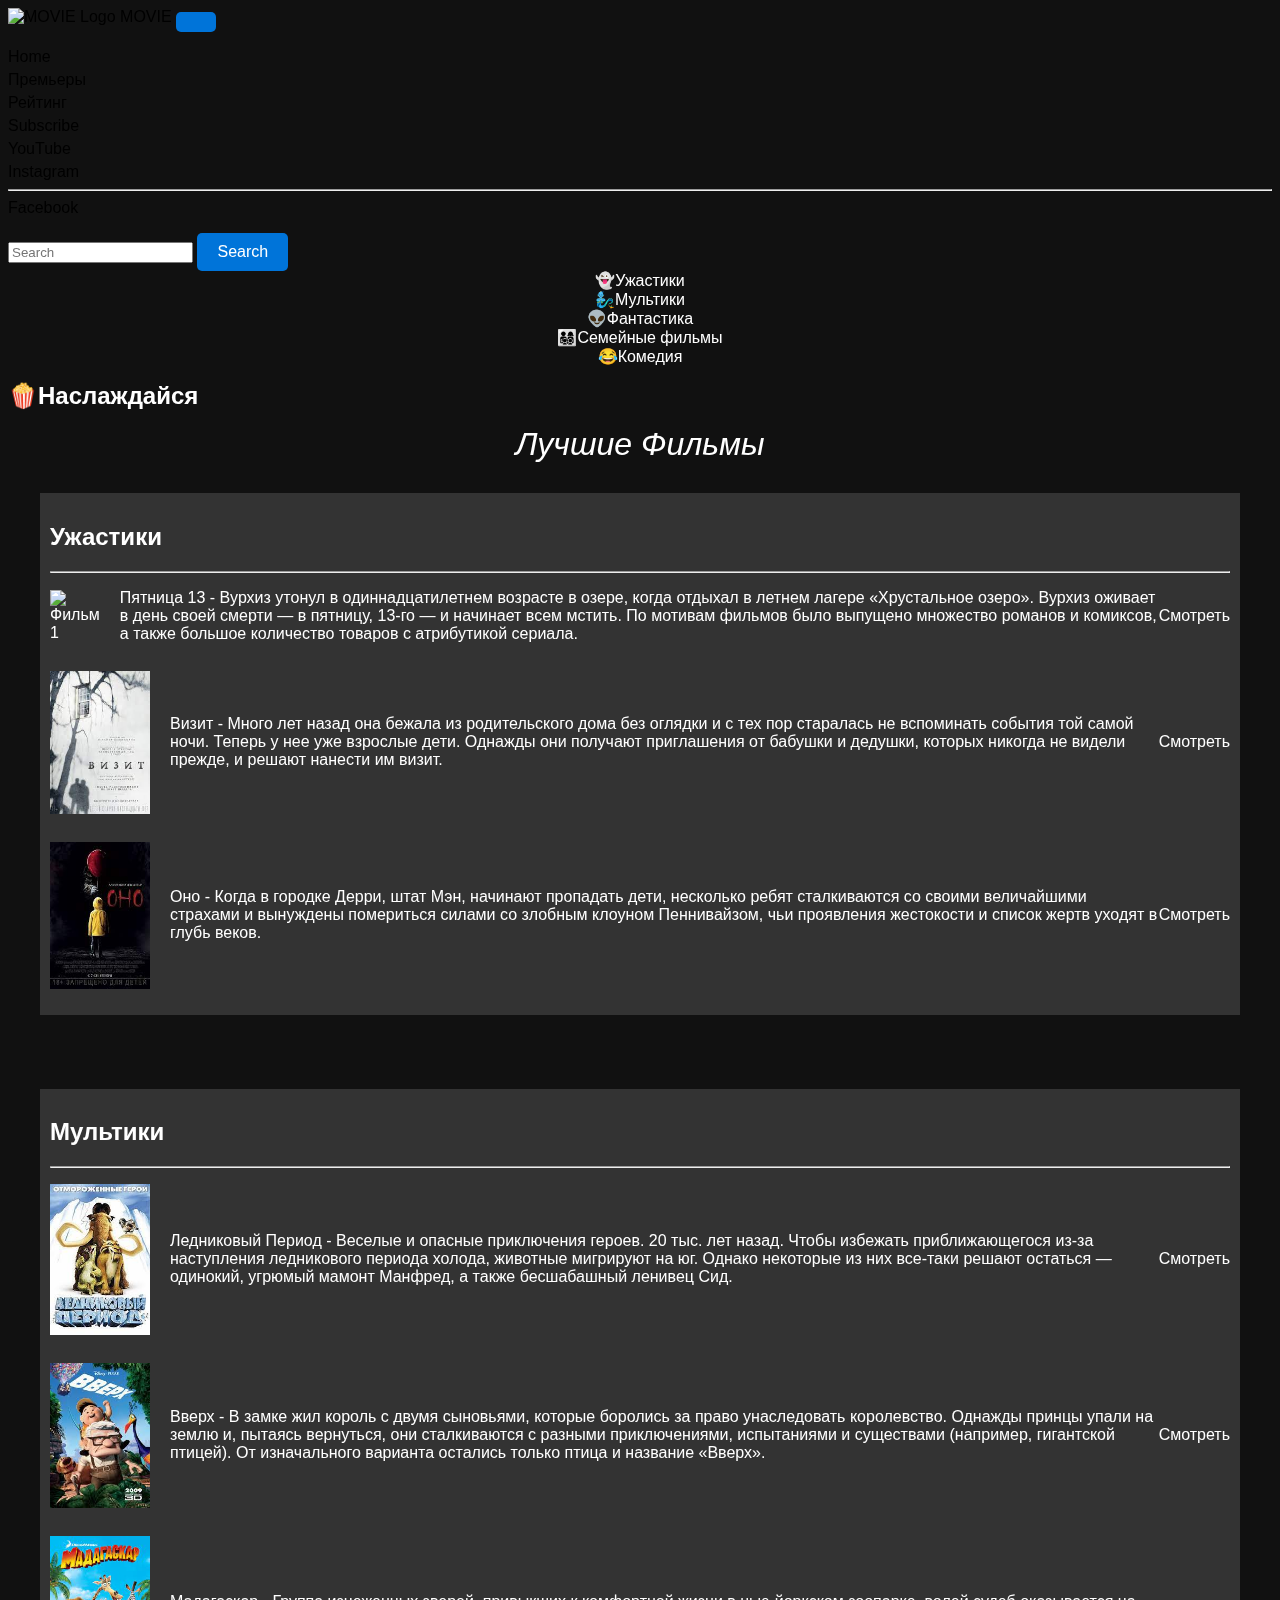
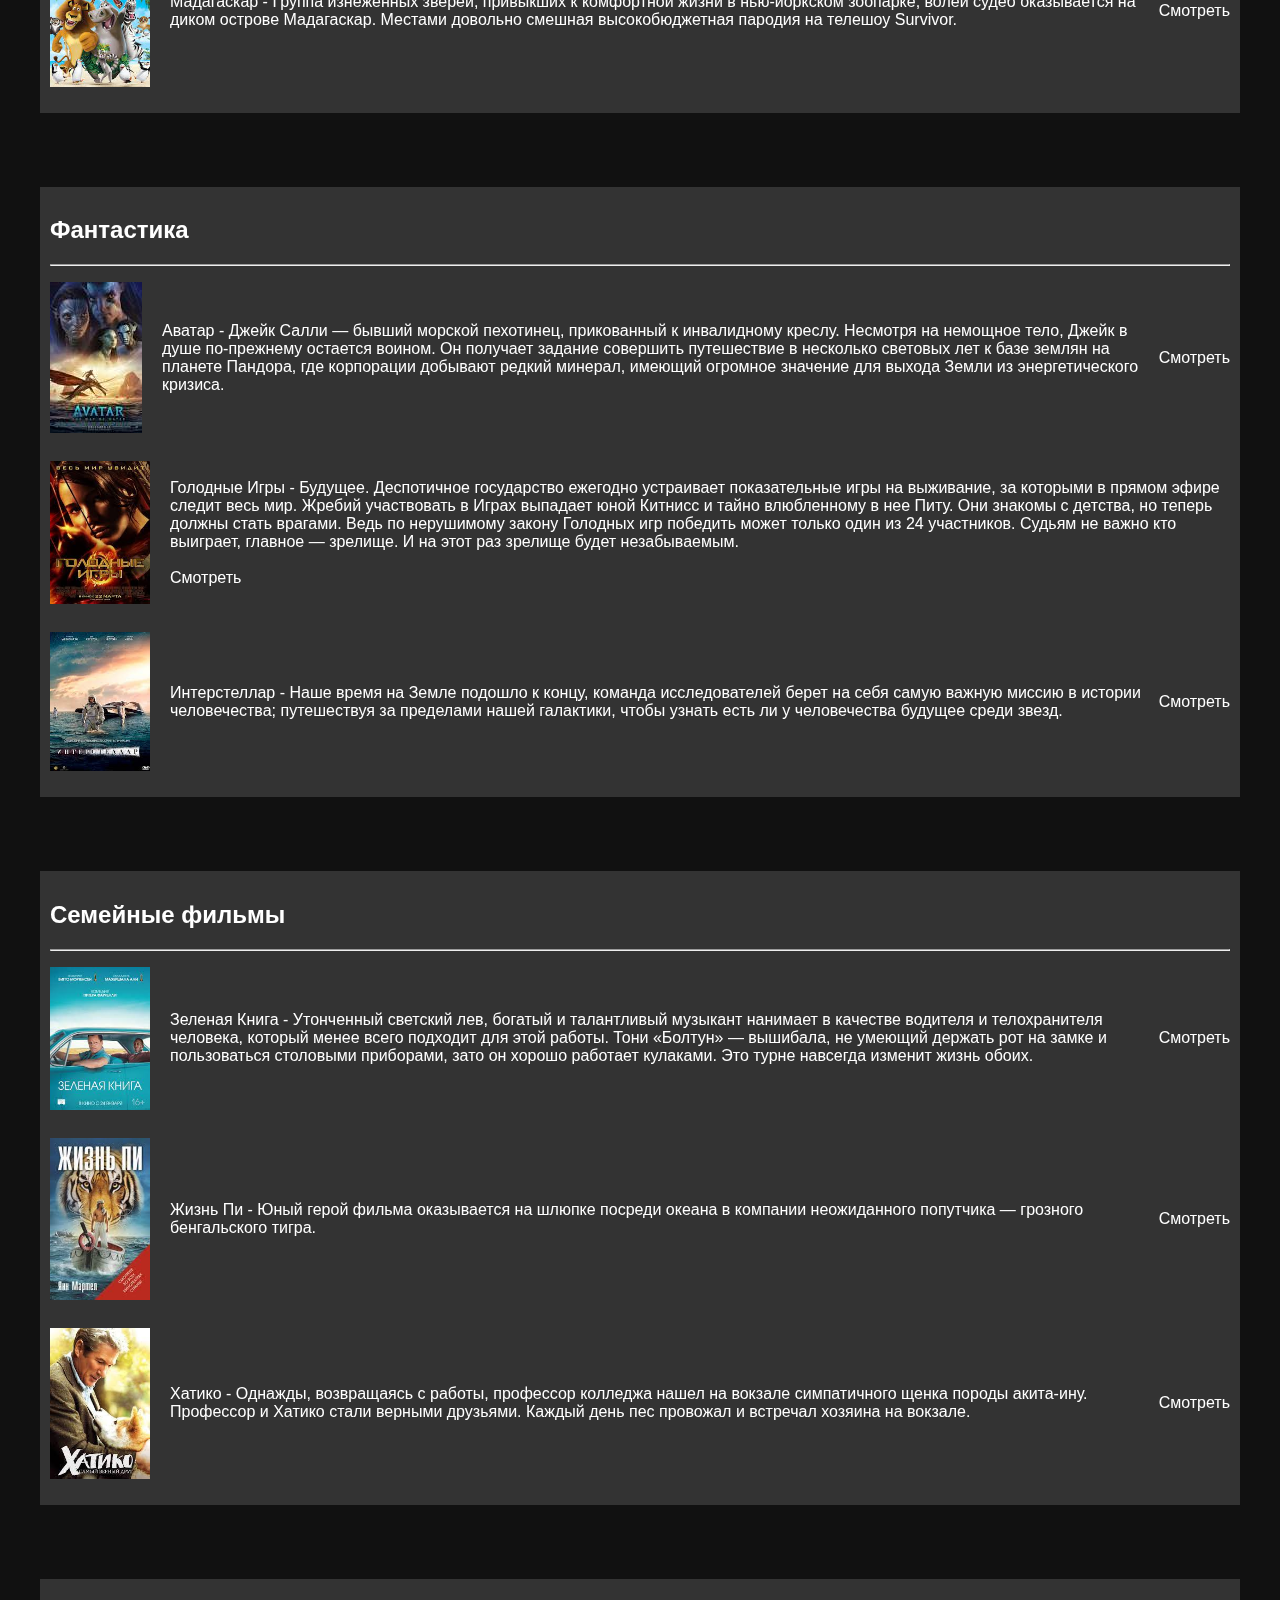
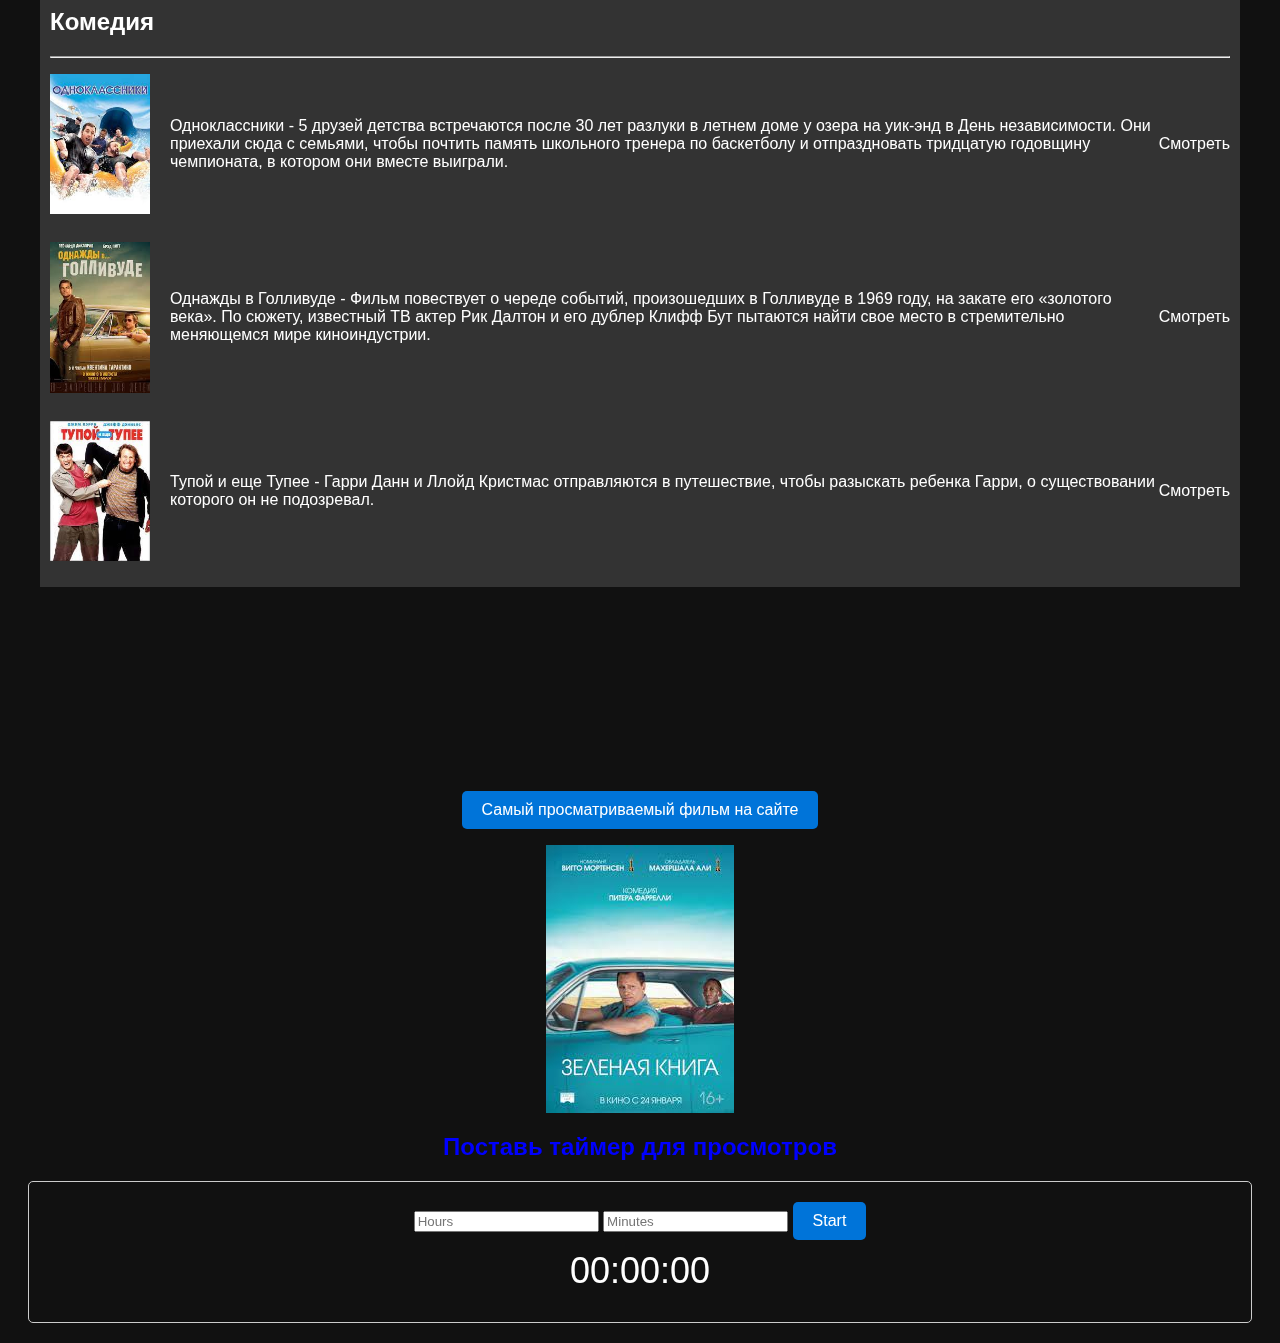
==== commit eb561869: "ef" ====
--- a/index.html
+++ b/index.html
@@ -1,43 +1,64 @@
 <!DOCTYPE html>
 <html lang="en">
 <head>
+    <link rel="stylesheet" href="style2.css">
+    <link rel="icon" href="https://img.icons8.com/?size=1x&id=Avh9QzxquY7P&format=png">
     <meta charset="UTF-8">
-    <link rel="stylesheet" href="style2.css">
     <meta name="viewport" content="width=device-width, initial-scale=1.0">
-    <link rel="icon" href="https://img.icons8.com/?size=1x&id=Avh9QzxquY7P&format=png">
-    <link rel="stylesheet" href="style2.css">
-    <title>Rating</title>
+
+
+    <title>Movie</title>
     <link href="https://cdn.jsdelivr.net/npm/bootstrap@5.0.2/dist/css/bootstrap.min.css" rel="stylesheet" integrity="sha384-EVSTQN3/azprG1Anm3QDgpJLIm9Nao0Yz1ztcQTwFspd3yD65VohhpuuCOmLASjC" crossorigin="anonymous">
     <script src="https://cdn.jsdelivr.net/npm/bootstrap@5.0.2/dist/js/bootstrap.bundle.min.js" integrity="sha384-MrcW6ZMFYlzcLA8Nl+NtUVF0sA7MsXsP1UyJoMp4YLEuNSfAP+JcXn/tWtIaxVXM" crossorigin="anonymous"></script>
 
+
     <style>
         body {
-            background-color: black;
+            font-family: Arial, sans-serif;
+            color: blue;
+
+        }
+
+        .timer {
+            margin: 20px;
+            padding: 20px;
+            border: 1px solid #ccc;
+            border-radius: 5px;
+        }
+
+        .countdown {
+            font-size: 36px;
+            margin: 10px;
             color: white;
-            font-family: Arial, sans-serif;
-        }
-        .contact-info {
-            text-align: center;
-            padding: 20px;
-        }
-        .contact-link {
-            text-decoration: none;
-            color: white;
-            font-size: 36px;
-            margin: 20px;
-            display: flex;
-            align-items: center;
-            text-shadow: 4px 4px 8px rgba(0, 0, 0, 0.8);
-        }
-
+        }
+
+        button {
+            padding: 10px 20px;
+            font-size: 16px;
+            background: #0074d9;
+            color: #fff;
+            border: none;
+            border-radius: 5px;
+            cursor: pointer;
+        }
+
+        button:hover {
+            background: #0056b3;
+        }
     </style>
+
+
 </head>
 <body>
+
+
+
+
 
 <nav class="navbar navbar-expand-lg navbar-dark bg-dark">
     <div class="container-fluid">
         <a class="navbar-brand" href="#">
-            <img src="movie.png" alt="MOVIE Logo" width="50">
+            <img src="C:\Users\Админ\Pictures\movie.png" alt="MOVIE Logo" width="50">
             MOVIE
         </a>
         <button class="navbar-toggler" type="button" data-bs-toggle="collapse" data-bs-target="#navbarSupportedContent" aria-controls="navbarSupportedContent" aria-expanded="false" aria-label="Toggle navigation">
@@ -75,54 +96,292 @@
 </nav>
 
 
-
-
-
-
-
-
-
-<div style="text-align: center;">
-    <h1>Рейтинг Фильмов по кассовым сборам</h1>
+<div class="row">
+    <div class="col-md-2">
+        <a href="#Ужастики">👻Ужастики</a>
+    </div>
+    <div class="col-md-2">
+        <a href="#Мультики">🧞‍♂️Мультики</a>
+    </div>
+    <div class="col-md-2">
+        <a href="#Фантастика">👽Фантастика</a>
+    </div>
+    <div class="col-md-3">
+        <a href="#Семейные фильмы">👨‍👩‍👧‍👦Семейные фильмы</a>
+    </div>
+    <div class="col-md-3">
+        <a href="#Комедия">😂Комедия</a>
+    </div>
 </div>
-<br><br>
-
-<div class="list-group">
-    <a href="#" class="list-group-item list-group-item-action active" aria-current="true">
-        1) Аватар 2009 $2.1 млрд
-    </a>
-    <a href="#" class="list-group-item list-group-item-action">2) Мстители: Финал $1.9 млрд</a>
-    <a href="#" class="list-group-item list-group-item-action">3) Аватар: Путь воды (2022) $1.6 млрд</a>
-    <a href="#" class="list-group-item list-group-item-action">4) Титаник $1.6 млрд</a>
-    <a class="list-group-item list-group-item-action disabled" aria-disabled="true">5) Мстители: Война бесконечности $1.4 млрд</a>
+
+
+
+<div class="background">
 </div>
+<h1 class="jjj">🍿Наслаждайся</h1>
+<center>
+    <i class="ooo">Лучшие Фильмы</i>
+</center>
+
+<div class="container">
+
+    <div class="category">
+        <h2 id="Ужастики">Ужастики</h2>
+        <hr>
+        <ul>
+            <li class="movie">
+                <img src="https://avatars.mds.yandex.net/get-kinopoisk-image/1629390/f4608747-46b4-42e2-a04d-73e5a2f977b0/600x900" alt="Фильм 1">
+                <p><a href="#">Пятница 13</a> - Вурхиз утонул в одиннадцатилетнем возрасте в озере, когда отдыхал в летнем лагере «Хрустальное озеро». Вурхиз оживает в день своей смерти — в пятницу, 13-го — и начинает всем мстить. По мотивам фильмов было выпущено множество романов и комиксов, а также большое количество товаров с атрибутикой сериала.</p>
+                <br>
+                <br>
+                <a class="but" href="https://hdrezka.ag/films/horror/7292-pyatnica-13-e-2009.html">Смотреть</a>
+
+            </li>
+            <br>
+            <li id="movie" class="movie">
+                <img src="[data-uri]" alt="Фильм 2">
+
+                <p><a href="#">Визит</a> - Много лет назад она бежала из родительского дома без оглядки и с тех пор старалась не вспоминать события той самой ночи. Теперь у нее уже взрослые дети. Однажды они получают приглашения от бабушки и дедушки, которых никогда не видели прежде, и решают нанести им визит.</p>
+                <br>
+                <br>
+                <a id="buttons" href="https://kinobar.vip/6725-vizit-v5.html">Смотреть</a>
+            </li>
+            <br>
+            <li class="movie">
+                <img src="[data-uri]" alt="Фильм 3">
+                <p><a href="#">Оно</a> - Когда в городке Дерри, штат Мэн, начинают пропадать дети, несколько ребят сталкиваются со своими величайшими страхами и вынуждены помериться силами со злобным клоуном Пеннивайзом, чьи проявления жестокости и список жертв уходят в глубь веков.</p>
+                <br>
+                <br>
+                <a id="buttons" href="https://kinogo.film/films/305-ono.html">Смотреть</a>
+            </li>
+        </ul>
+    </div>
+    <br>
+    <br><br>
+    <div class="category">
+        <h2 id="Мультики">Мультики</h2>
+        <hr>
+        <ul>
+            <li class="movie">
+                <img src="[data-uri]" alt="Мультфильм 1">
+                <p><a href="#">Ледниковый Период</a> - Веселые и опасные приключения героев. 20 тыс. лет назад. Чтобы избежать приближающегося из-за наступления ледникового периода холода, животные мигрируют на юг. Однако некоторые из них все-таки решают остаться — одинокий, угрюмый мамонт Манфред, а также бесшабашный ленивец Сид.</p>
+                <br>
+                <br>
+                <a id="buttons" href="https://kinogo.so/88001-lednikovyj-period-2002.html">Смотреть</a>
+            </li>
+            <br>
+            <li class="movie">
+                <img src="[data-uri]" alt="Мультфильм 2">
+                <p><a href="#">Вверх</a> - В замке жил король с двумя сыновьями, которые боролись за право унаследовать королевство. Однажды принцы упали на землю и, пытаясь вернуться, они сталкиваются с разными приключениями, испытаниями и существами (например, гигантской птицей). От изначального варианта остались только птица и название «Вверх».</p>
+                <br>
+                <br>
+                <a id="buttons" href="https://kinobar.vip/992-vverh-v3.html">Смотреть</a>
+            </li>
+            <br>
+            <li class="movie">
+                <img src="[data-uri]" alt="Мультфильм 3">
+                <p><a href="#">Мадагаскар</a> - Группа изнеженных зверей, привыкших к комфортной жизни в нью-йоркском зоопарке, волей судеб оказывается на диком острове Мадагаскар. Местами довольно смешная высокобюджетная пародия на телешоу Survivor.</p>
+                <br>
+                <br>
+                <a id="buttons" href="https://kinogo.biz/10773-madagaskar-1080.html">Смотреть</a>
+            </li>
+        </ul>
+    </div>
+    <br>
+    <br><br>
+    <div class="category">
+        <h2 id="Фантастика">Фантастика</h2>
+        <hr>
+        <ul>
+            <li class="movie">
+                <img src="[data-uri]" alt="Фильм 4">
+                <p><a href="#">Аватар</a> - Джейк Салли — бывший морской пехотинец, прикованный к инвалидному креслу. Несмотря на немощное тело, Джейк в душе по-прежнему остается воином. Он получает задание совершить путешествие в несколько световых лет к базе землян на планете Пандора, где корпорации добывают редкий минерал, имеющий огромное значение для выхода Земли из энергетического кризиса.</p>
+                <br>
+                <br>
+                <a id="buttons" href="https://kinogo.biz/26171-avatar-2009-hd-1080.html">Смотреть</a>
+            </li>
+            <br>
+            <li class="movie">
+                <img src="[data-uri]" alt="Фильм 5">
+                <p><a href="#">Голодные Игры</a> - Будущее. Деспотичное государство ежегодно устраивает показательные игры на выживание, за которыми в прямом эфире следит весь мир. Жребий участвовать в Играх выпадает юной Китнисс и тайно влюбленному в нее Питу. Они знакомы с детства, но теперь должны стать врагами. Ведь по нерушимому закону Голодных игр победить может только один из 24 участников. Судьям не важно кто выиграет, главное — зрелище. И на этот раз зрелище будет незабываемым.
+                    <br>
+                    <br>
+                    <a id="buttons" href="https://kinogo.inc/films/2085-golodnye-igry-hd-v15.html">Смотреть</a>
+                </p>
+            </li>
+            <br>
+            <li class="movie">
+                <img src="[data-uri]" alt="Фильм 6">
+                <p><a href="#">Интерстеллар</a> - Наше время на Земле подошло к концу, команда исследователей берет на себя самую важную миссию в истории человечества; путешествуя за пределами нашей галактики, чтобы узнать есть ли у человечества будущее среди звезд.</p>
+                <br>
+                <br>
+                <a id="buttons" href="https://kinogo.biz/17487-interstellar-1080.html">Смотреть</a>
+            </li>
+        </ul>
+    </div>
+    <br>
+    <br><br>
+    <div class="category">
+        <h2 id="Семейные фильмы">Семейные фильмы</h2>
+        <hr>
+        <ul>
+            <li class="movie">
+                <img src="[data-uri]" alt="Фильм 7">
+                <p><a href="#">Зеленая Книга</a> - Утонченный светский лев, богатый и талантливый музыкант нанимает в качестве водителя и телохранителя человека, который менее всего подходит для этой работы. Тони «Болтун» — вышибала, не умеющий держать рот на замке и пользоваться столовыми приборами, зато он хорошо работает кулаками. Это турне навсегда изменит жизнь обоих.</p>
+                <br>
+                <br>
+                <a id="buttons" href="https://kinogo.inc/films/607-zelenaya-kniga-2018-hd-nvides1-hdl9-v79.html">Смотреть</a>
+            </li>
+            <br>
+            <li class="movie">
+                <img src="[data-uri]" alt="Фильм 8">
+                <p><a href="#">Жизнь Пи</a> - Юный герой фильма оказывается на шлюпке посреди океана в компании неожиданного попутчика — грозного бенгальского тигра.</p>
+                <br>
+                <br>
+                <a id="buttons" href="https://kinogo.inc/films/10745-zhizn-pi-hdk6.html">Смотреть</a>
+            </li>
+            <br>
+            <li class="movie">
+                <img src="[data-uri]" alt="Фильм 9">
+                <p><a href="#">Хатико</a> - Однажды, возвращаясь с работы, профессор колледжа нашел на вокзале симпатичного щенка породы акита-ину. Профессор и Хатико стали верными друзьями. Каждый день пес провожал и встречал хозяина на вокзале.</p>
+                <br>
+                <br>
+                <a id="buttons" href="https://kinogo.biz/20500-hatiko-samyj-vernyj-drug-1080.html">Смотреть</a>
+            </li>
+        </ul>
+    </div>
+    <br>
+    <br><br>
+    <div class="category">
+        <h2 id="Комедия">Комедия</h2>
+        <hr>
+        <ul>
+            <li class="movie">
+                <img src="[data-uri]">
+                <p><a href="#">Одноклассники</a> - 5 друзей детства встречаются после 30 лет разлуки в летнем доме у озера на уик-энд в День независимости. Они приехали сюда с семьями, чтобы почтить память школьного тренера по баскетболу и отпраздновать тридцатую годовщину чемпионата, в котором они вместе выиграли.</p>
+                <br>
+                <br>
+                <a href="https://kinogo.bz/gernes/komedija/278-film-odnoklassniki-2010.html">Смотреть</a>
+            </li>
+            <br>
+            <li class="movie">
+                <img src="[data-uri]" alt="Фильм 11">
+                <p><a href="#">Однажды в Голливуде</a> - Фильм повествует о череде событий, произошедших в Голливуде в 1969 году, на закате его «золотого века». По сюжету, известный ТВ актер Рик Далтон и его дублер Клифф Бут пытаются найти свое место в стремительно меняющемся мире киноиндустрии.</p>
+                <br>
+                <br>
+                <a id="buttons" href="https://kinogo.film/films/609-odnazhdy-v-gollivude.html">Смотреть</a>
+            </li>
+            <br>
+            <li class="movie">
+                <img src="[data-uri]" alt="Фильм 12">
+                <p><a href="#">Тупой и еще Тупее</a> - Гарри Данн и Ллойд Кристмас отправляются в путешествие, чтобы разыскать ребенка Гарри, о существовании которого он не подозревал.</p>
+                <br>
+                <br>
+                <a id="buttons" href="https://kinogo.biz/24358-tupoj-i-esche-tupee-1080.html">Смотреть</a>
+            </li>
+        </ul>
+    </div>
+</div>
+<table class="insta">
+    <tr>
+
+    </tr>
+    <tr>
+
+    </tr>
+</table>
 
 <br>
 
 
-
-<center>
-    <div id="carouselExample" class="carousel slide" style="width:600px">
-        <div class="carousel-inner">
-            <div class="carousel-item active">
-                <img src="[data-uri]" class="d-block w-100" alt="...">
-            </div>
-            <div class="carousel-item">
-                <img src="[data-uri]" class="d-block w-100" alt="...">
-            </div>
-            <div class="carousel-item">
-                <img src="[data-uri]" class="d-block w-100" alt="...">
+<section class="yt">
+
+    <ul>
+
+
+
+        <br>
+        <li></li>
+    </ul>
+</section>
+
+<div align="center">
+    <p>
+        <button class="btn btn-primary" type="button" data-bs-toggle="collapse" data-bs-target="#collapseWidthExample" aria-expanded="false" aria-controls="collapseWidthExample">
+            Самый просматриваемый фильм на сайте
+        </button>
+    </p>
+    <div style="min-height: 120px;">
+        <div class="collapse collapse-horizontal" id="collapseWidthExample">
+            <div class="card card-body" style="width: 300px;">
+
+                <img src="[data-uri]" alt="Фильм 7" alt="">
             </div>
         </div>
+    </div>
+</div>
+
+<center>
+    <h1>Поставь таймер для просмотров</h1>
+    <div class="timer">
+        <input type="number" id="hours" placeholder="Hours">
+        <input type="number" id="minutes" placeholder="Minutes">
+        <button id="startButton">Start</button>
+        <div id="countdown" class="countdown">00:00:00</div>
+    </div>
+    <script>
+        let countdown;
+        const countdownDisplay = document.getElementById('countdown');
+        const startButton = document.getElementById('startButton');
+        const hoursInput = document.getElementById('hours');
+        const minutesInput = document.getElementById('minutes');
+
+        function displayTimeLeft(seconds) {
+            const hours = Math.floor(seconds / 3600);
+            seconds %= 3600;
+            const minutes = Math.floor(seconds / 60);
+            const remainderSeconds = seconds % 60;
+            const display = `${String(hours).padStart(2, '0')}:${String(minutes).padStart(2, '0')}:${String(remainderSeconds).padStart(2, '0')}`;
+            countdownDisplay.textContent = display;
+        }
+
+        function timer(hours, minutes) {
+            const totalSeconds = (hours * 3600) + (minutes * 60);
+            clearInterval(countdown);
+            const now = Date.now();
+            const then = now + totalSeconds * 1000;
+            displayTimeLeft(totalSeconds);
+
+            countdown = setInterval(() => {
+                const secondsLeft = Math.round((then - Date.now()) / 1000);
+
+                if (secondsLeft < 0) {
+                    clearInterval(countdown);
+                    return;
+                }
+
+                displayTimeLeft(secondsLeft);
+            }, 1000);
+        }
+
+        startButton.addEventListener('click', () => {
+            const hours = parseInt(hoursInput.value) || 0;
+            const minutes = parseInt(minutesInput.value) || 0;
+            timer(hours, minutes);
+        });
+
+        hoursInput.addEventListener('keypress', (e) => {
+            if (e.key === 'Enter') {
+                startButton.click();
+            }
+        });
+
+        minutesInput.addEventListener('keypress', (e) => {
+            if (e.key === 'Enter') {
+                startButton.click();
+            }
+        });
+    </script>
 </center>
-<button class="carousel-control-prev" type="button" data-bs-target="#carouselExample" data-bs-slide="prev">
-    <span class="carousel-control-prev-icon" aria-hidden="true"></span>
-    <span class="visually-hidden">Previous</span>
-</button>
-<button class="carousel-control-next" type="button" data-bs-target="#carouselExample" data-bs-slide="next">
-    <span class="carousel-control-next-icon" aria-hidden="true"></span>
-    <span class="visually-hidden">Next</span>
-</button>
-</div>
 </body>
 </html>
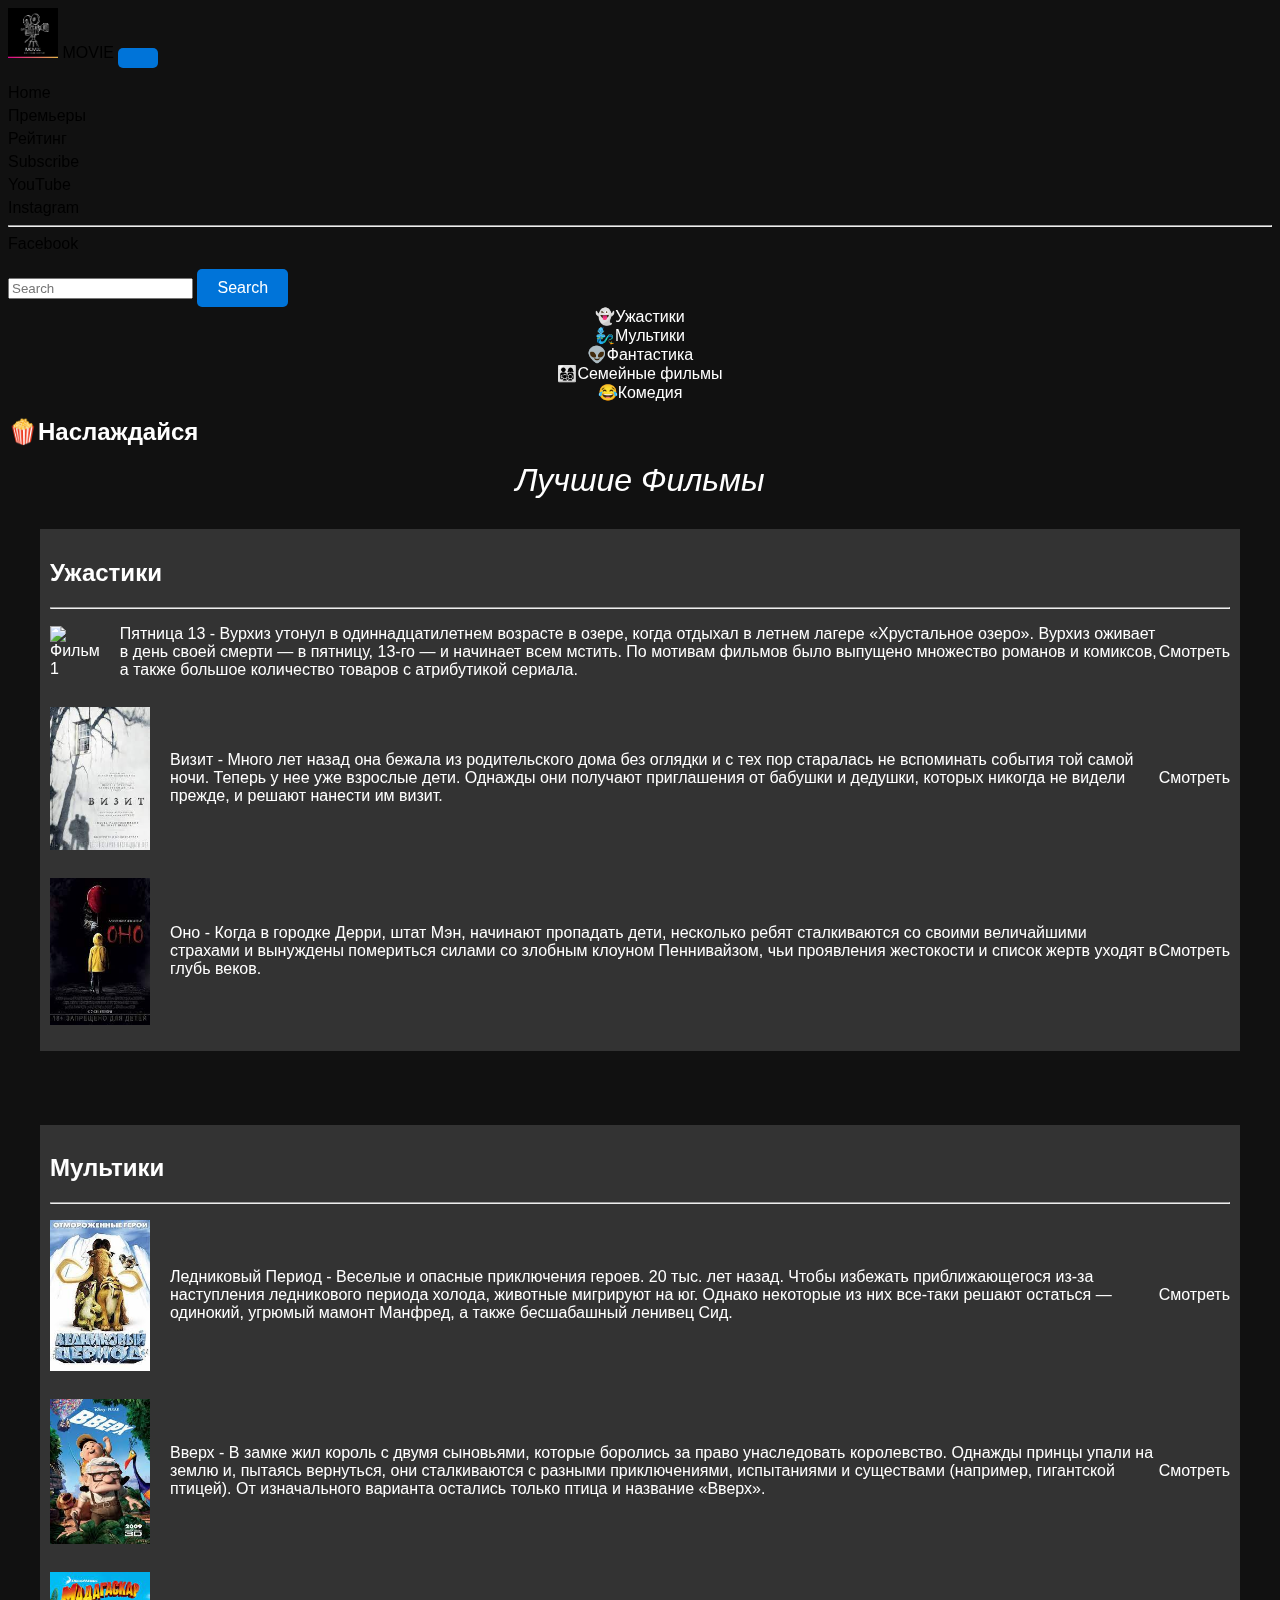
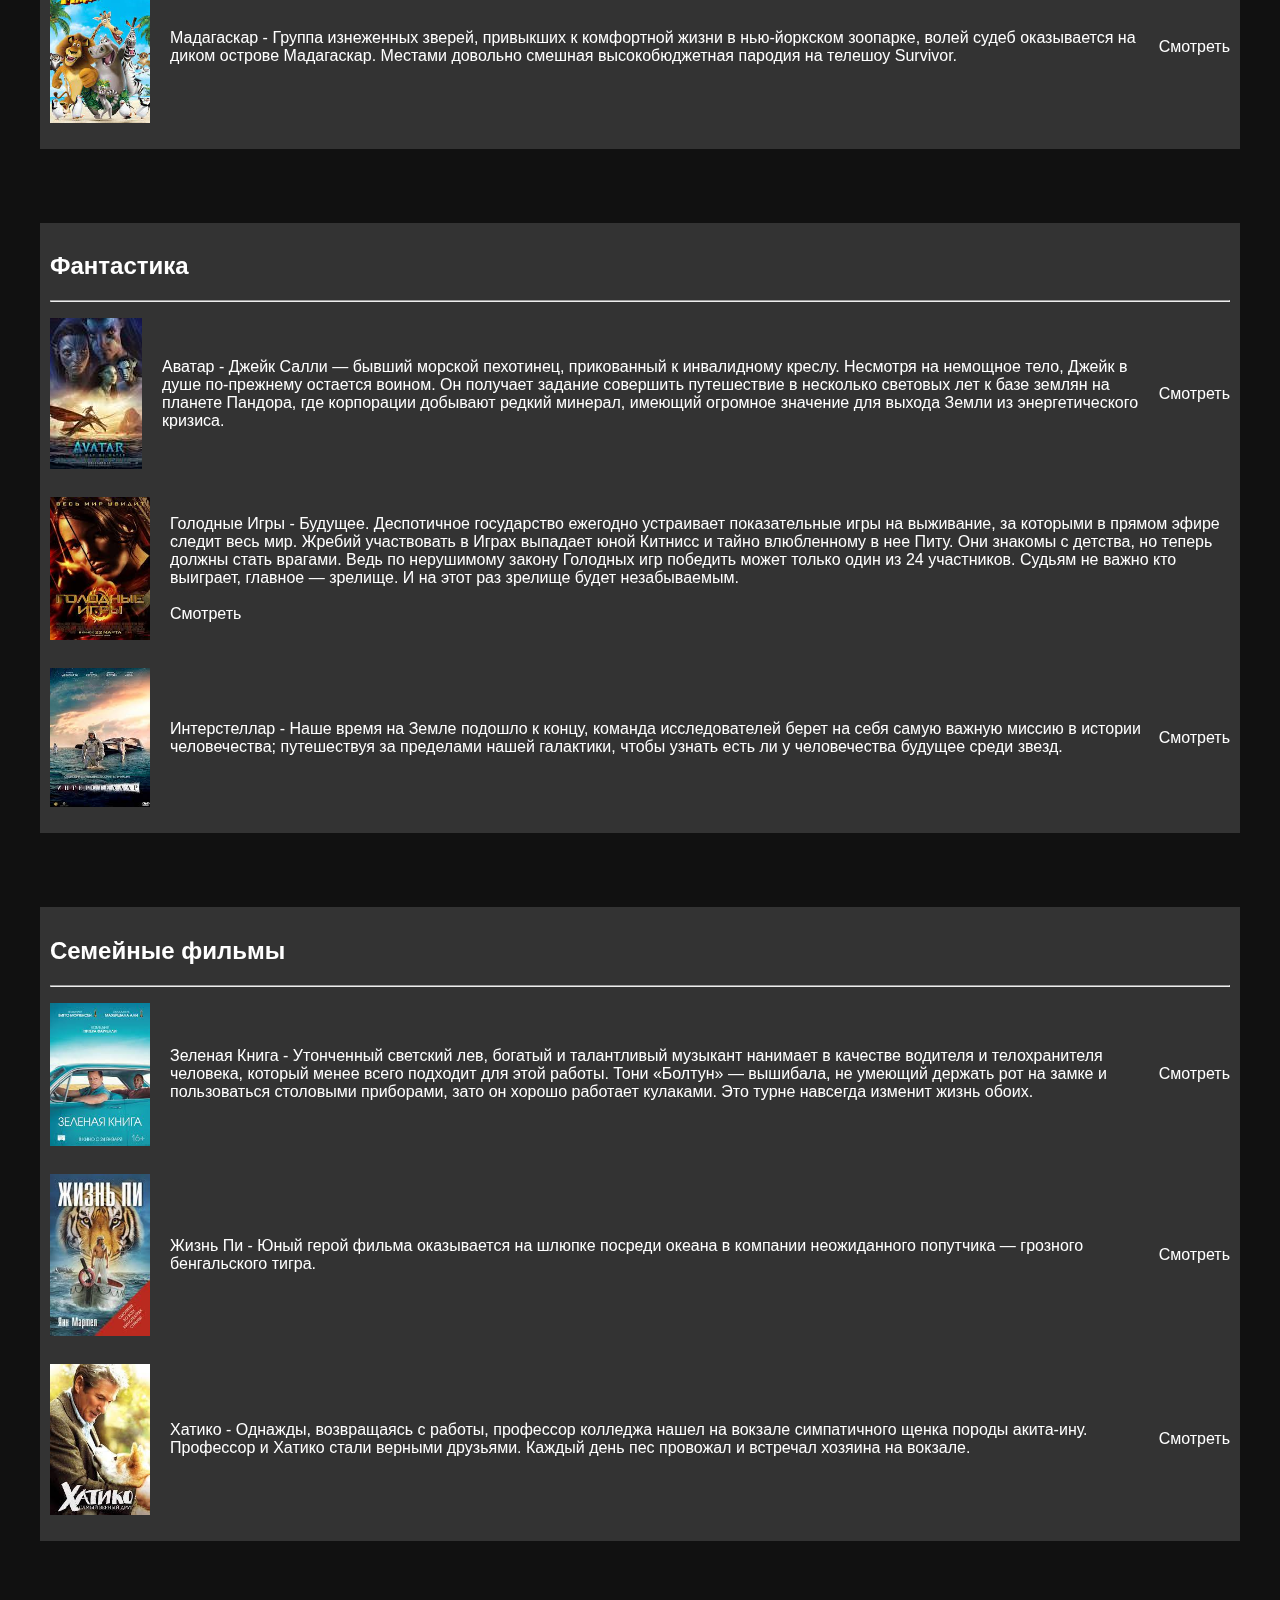
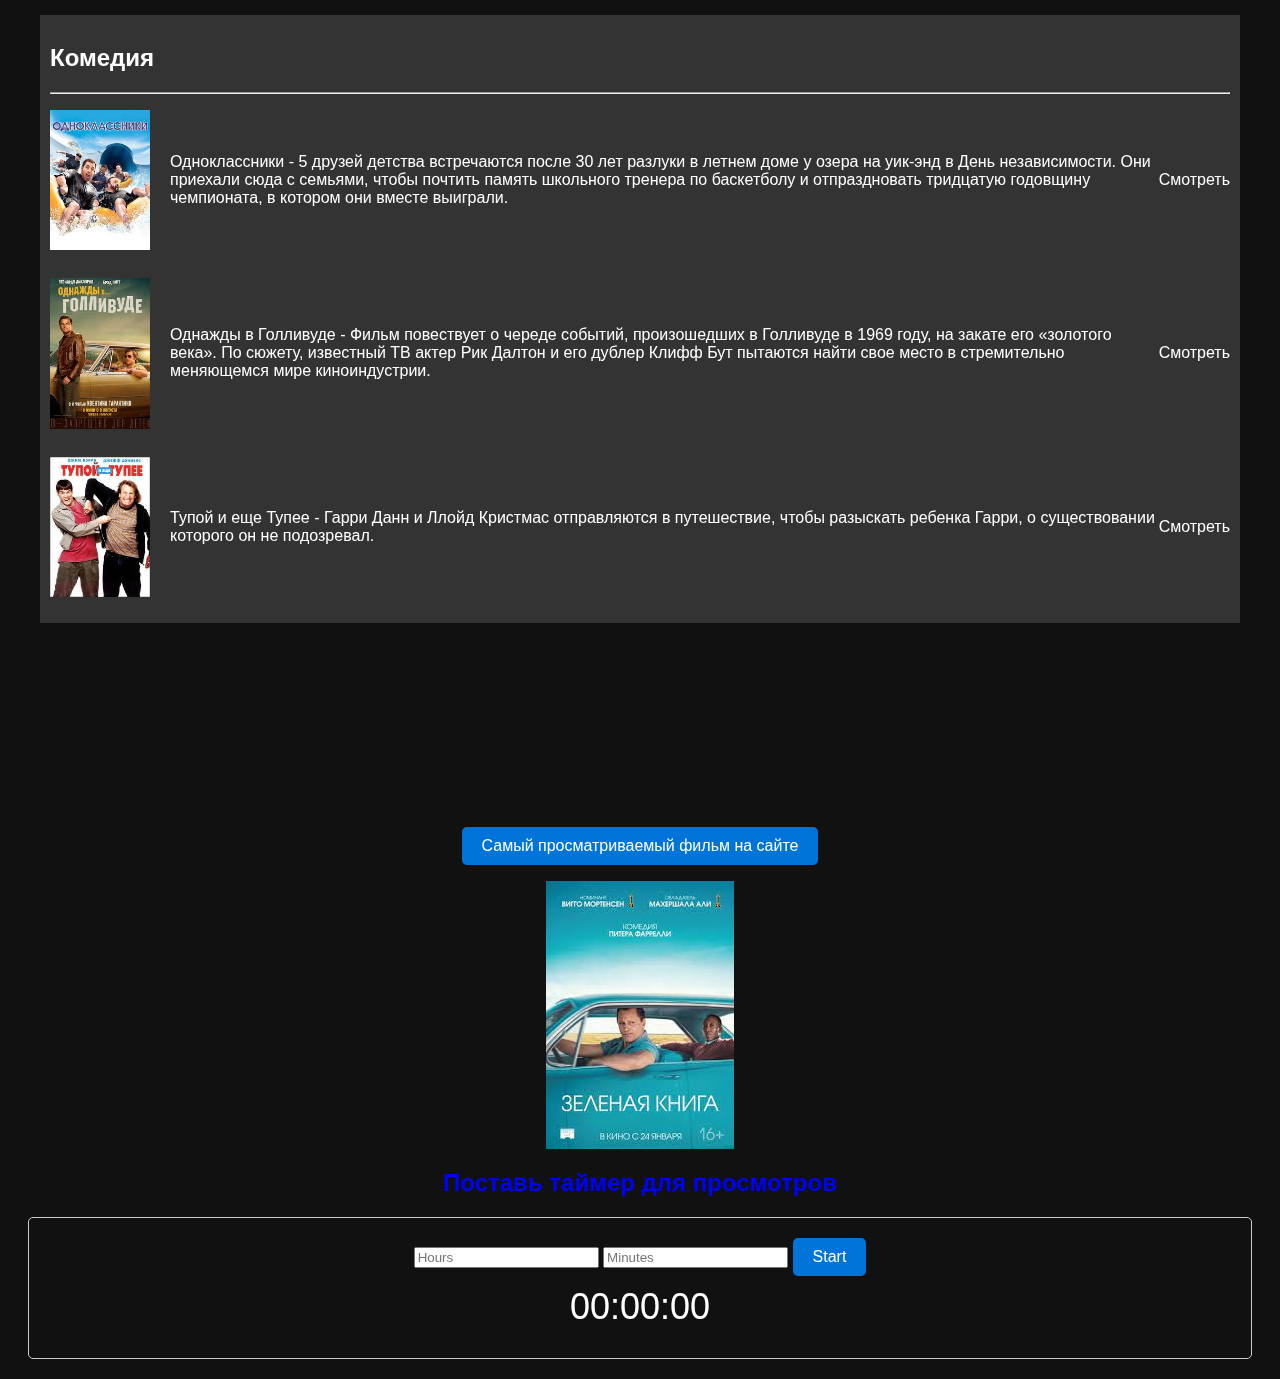
==== commit 63ef5cd4: "ef" ====
--- a/index.html
+++ b/index.html
@@ -58,7 +58,7 @@
 <nav class="navbar navbar-expand-lg navbar-dark bg-dark">
     <div class="container-fluid">
         <a class="navbar-brand" href="#">
-            <img src="C:\Users\Админ\Pictures\movie.png" alt="MOVIE Logo" width="50">
+            <img src="movie.png" alt="MOVIE Logo" width="50">
             MOVIE
         </a>
         <button class="navbar-toggler" type="button" data-bs-toggle="collapse" data-bs-target="#navbarSupportedContent" aria-controls="navbarSupportedContent" aria-expanded="false" aria-label="Toggle navigation">
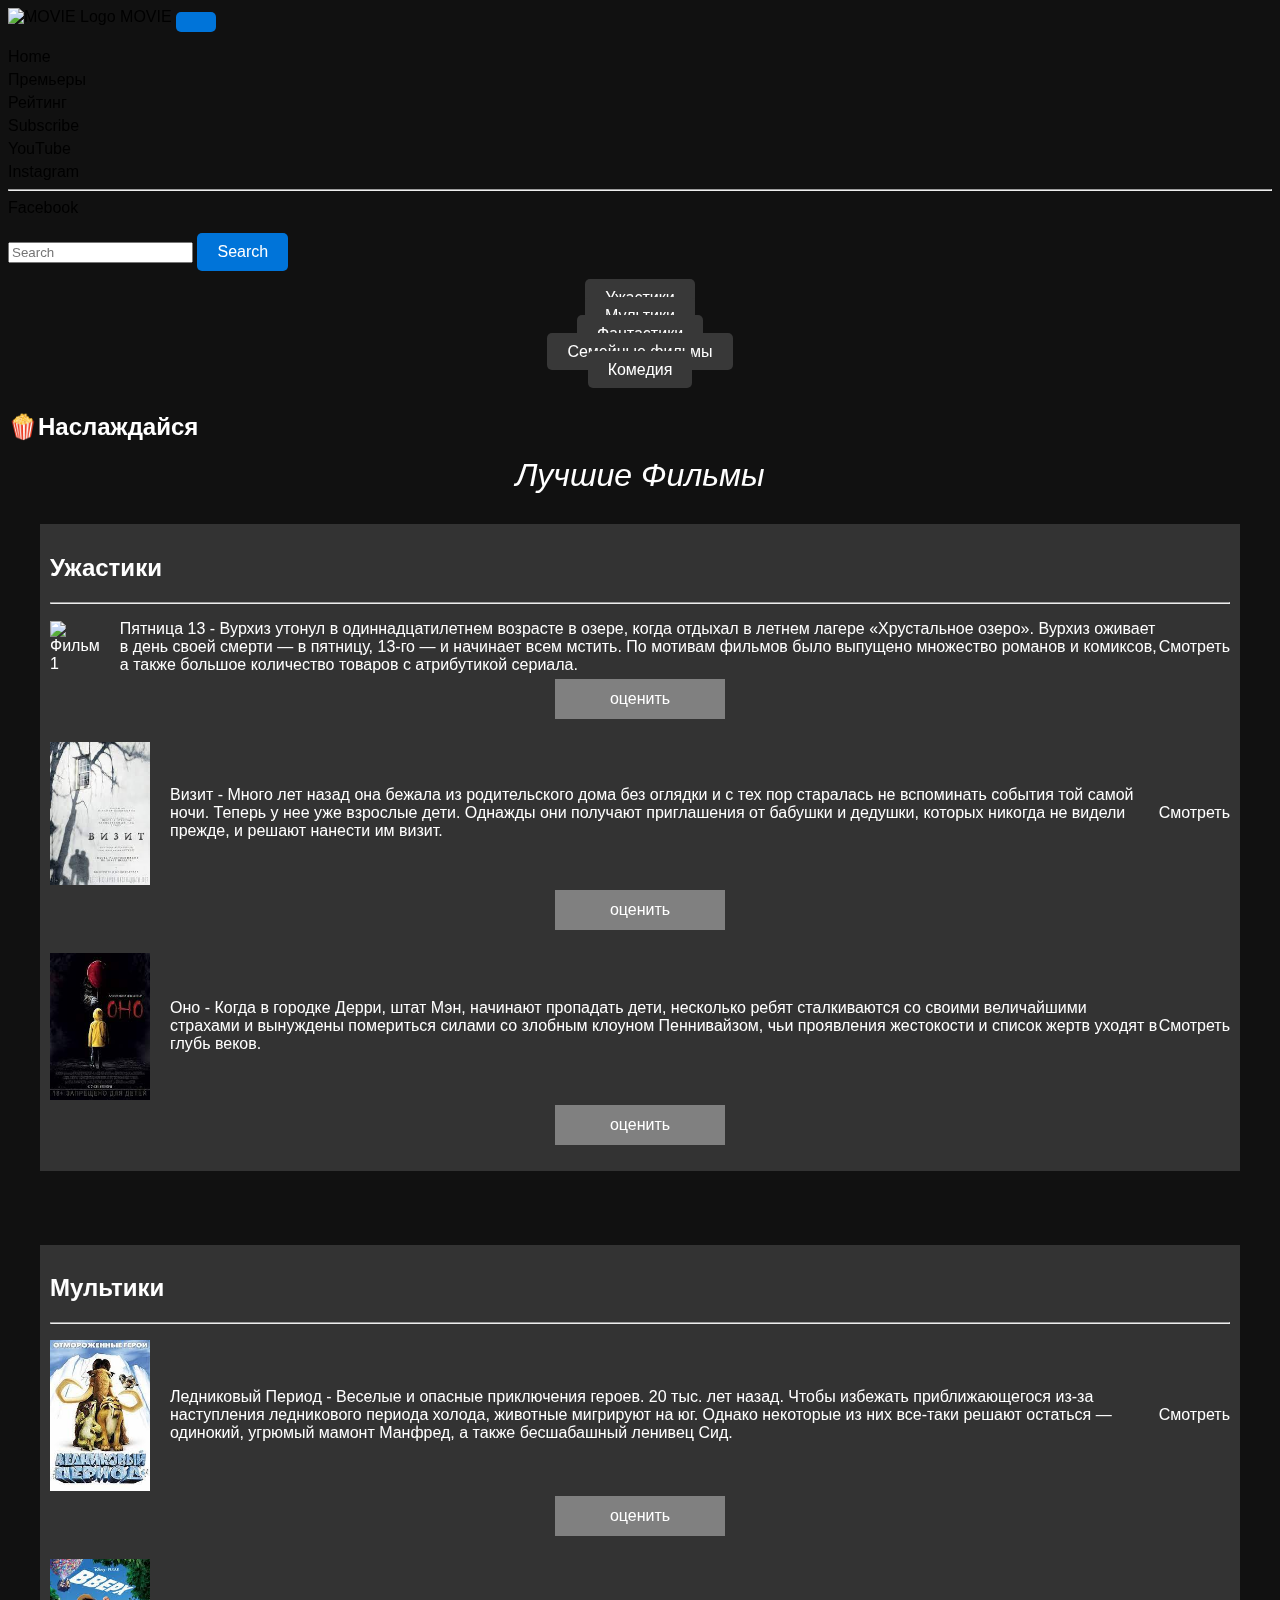
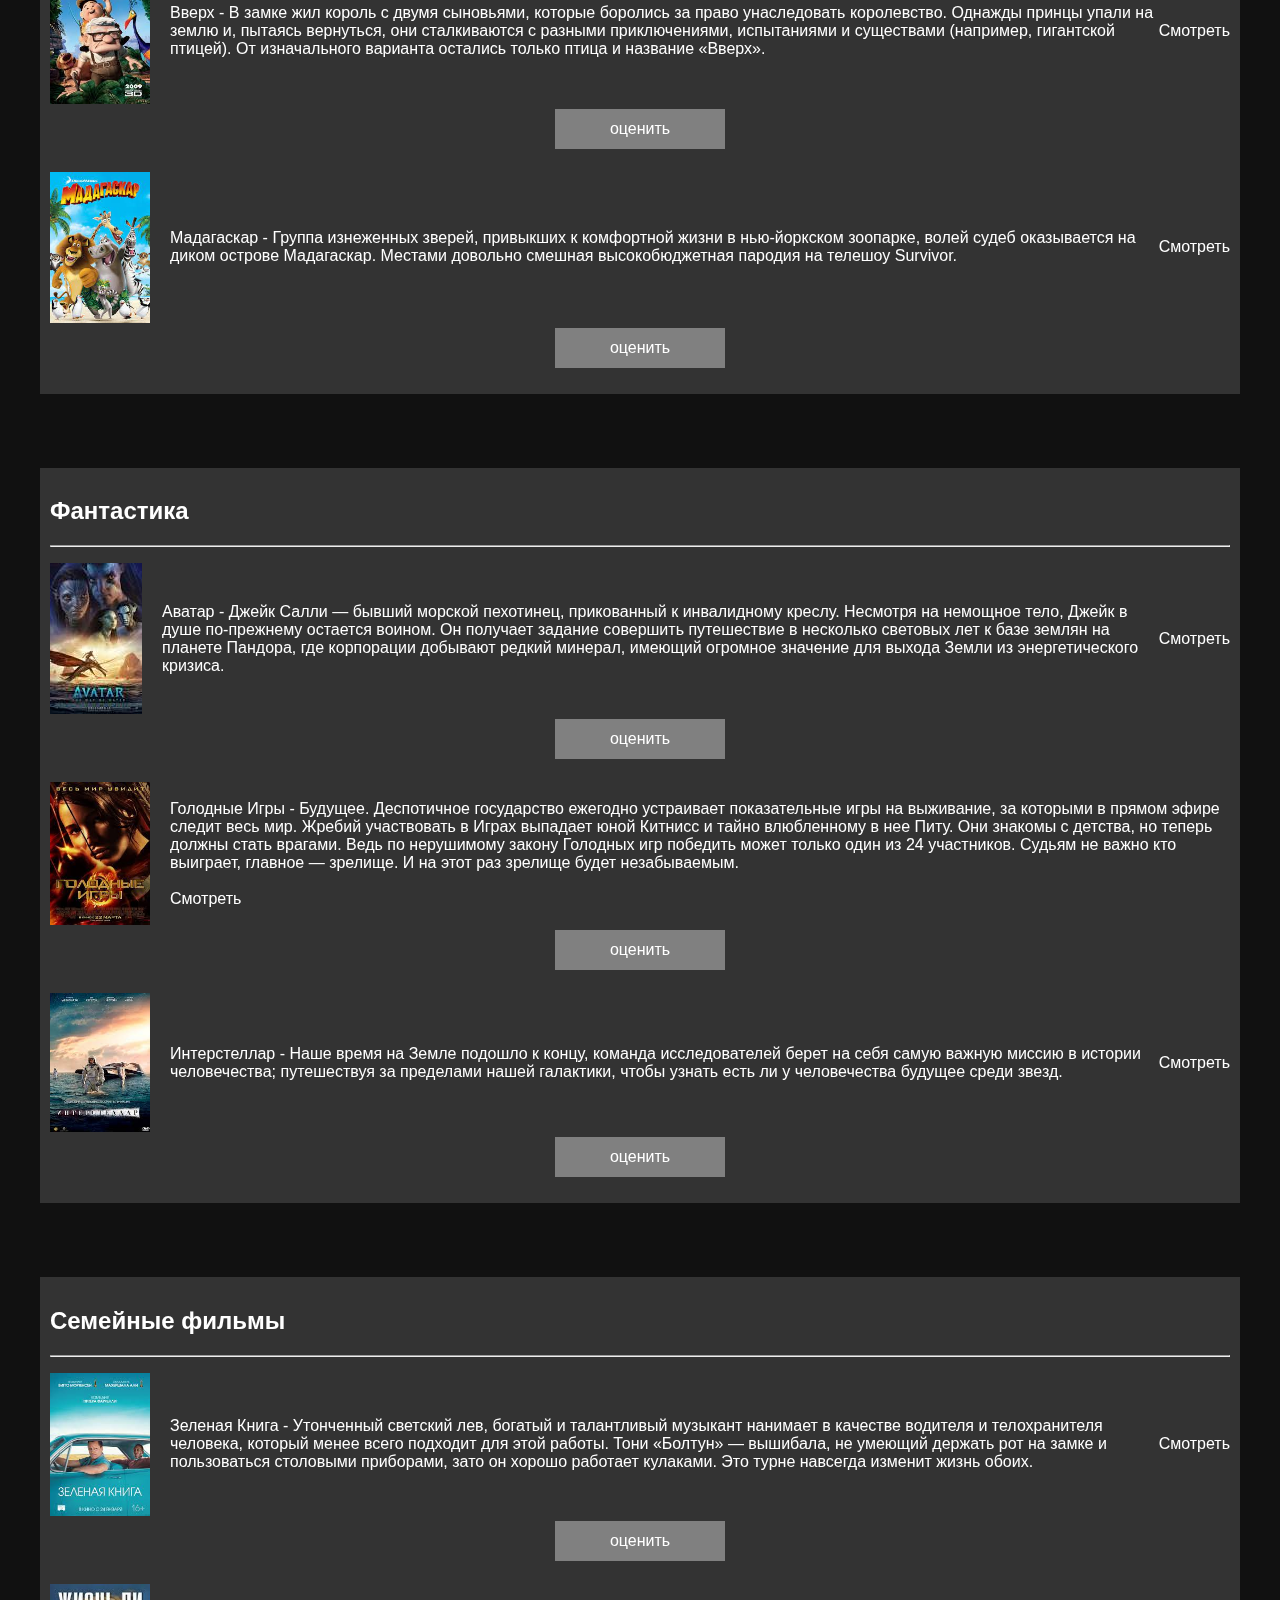
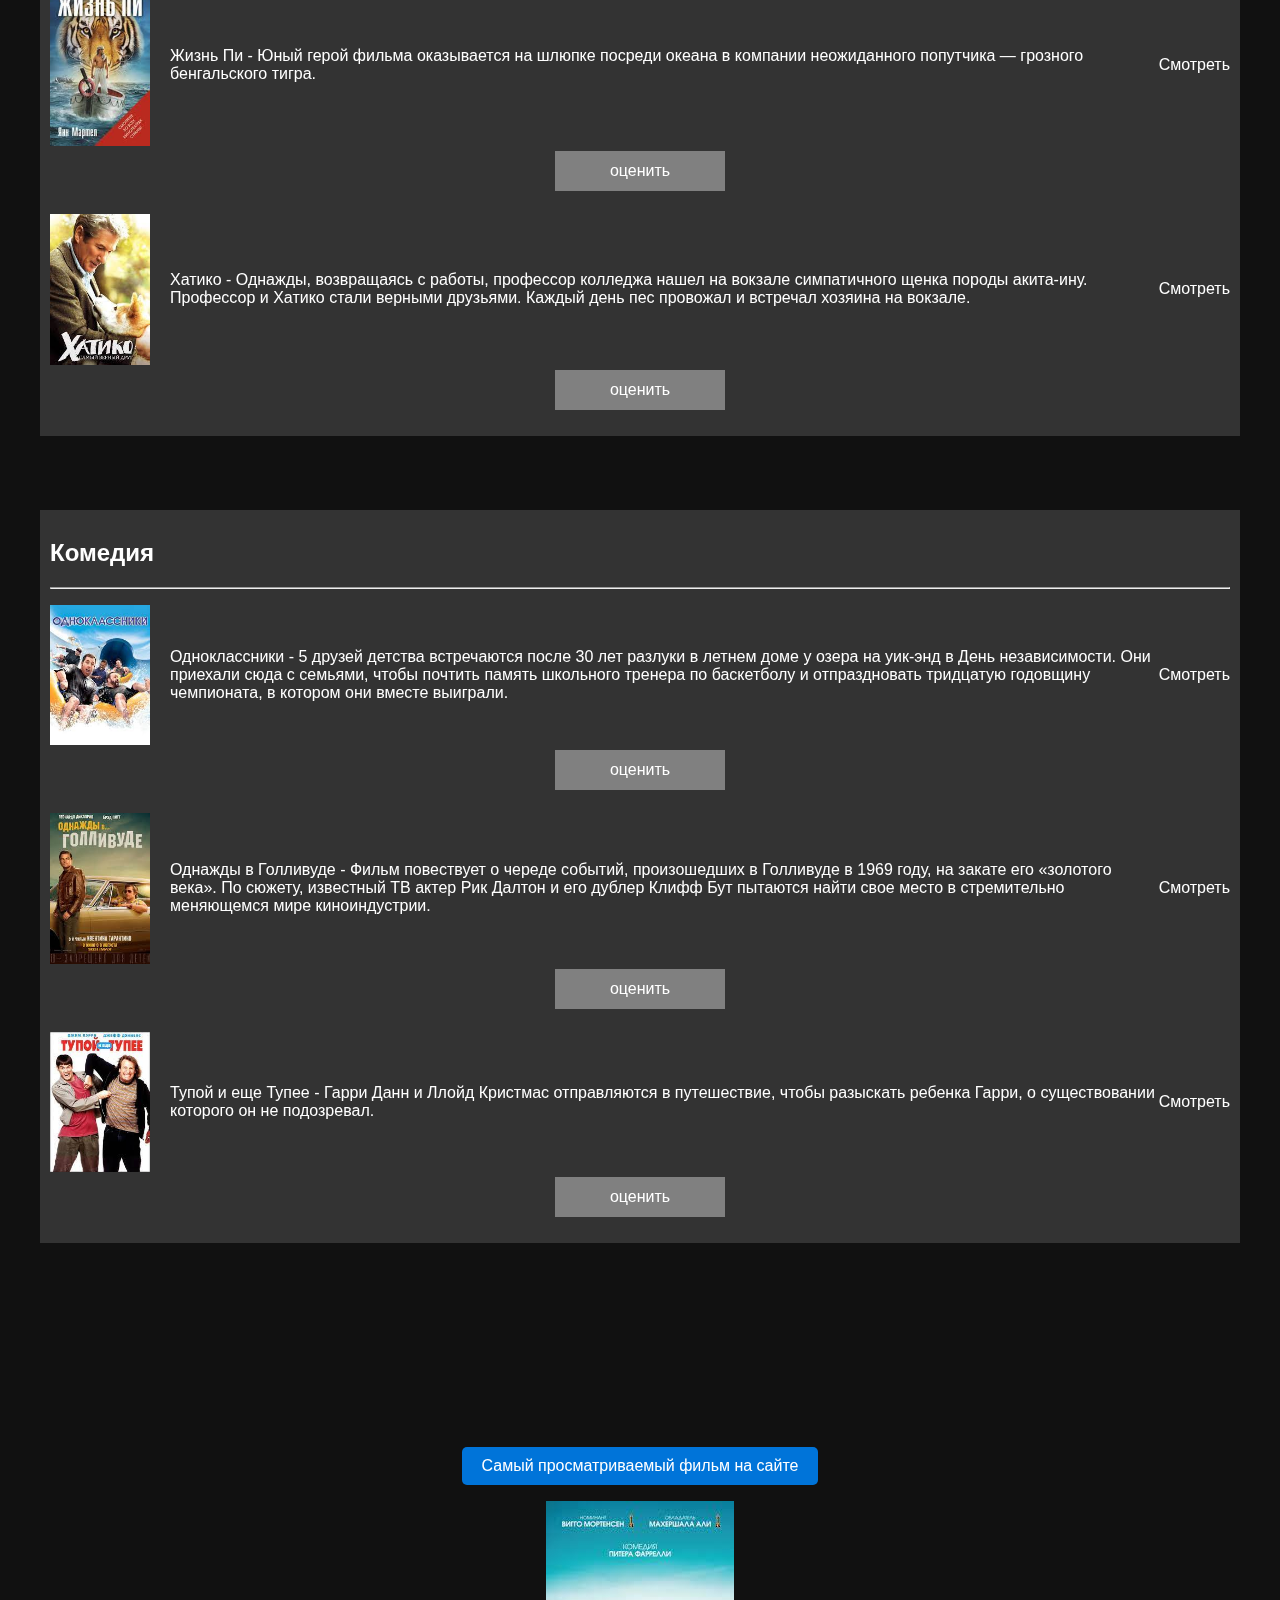
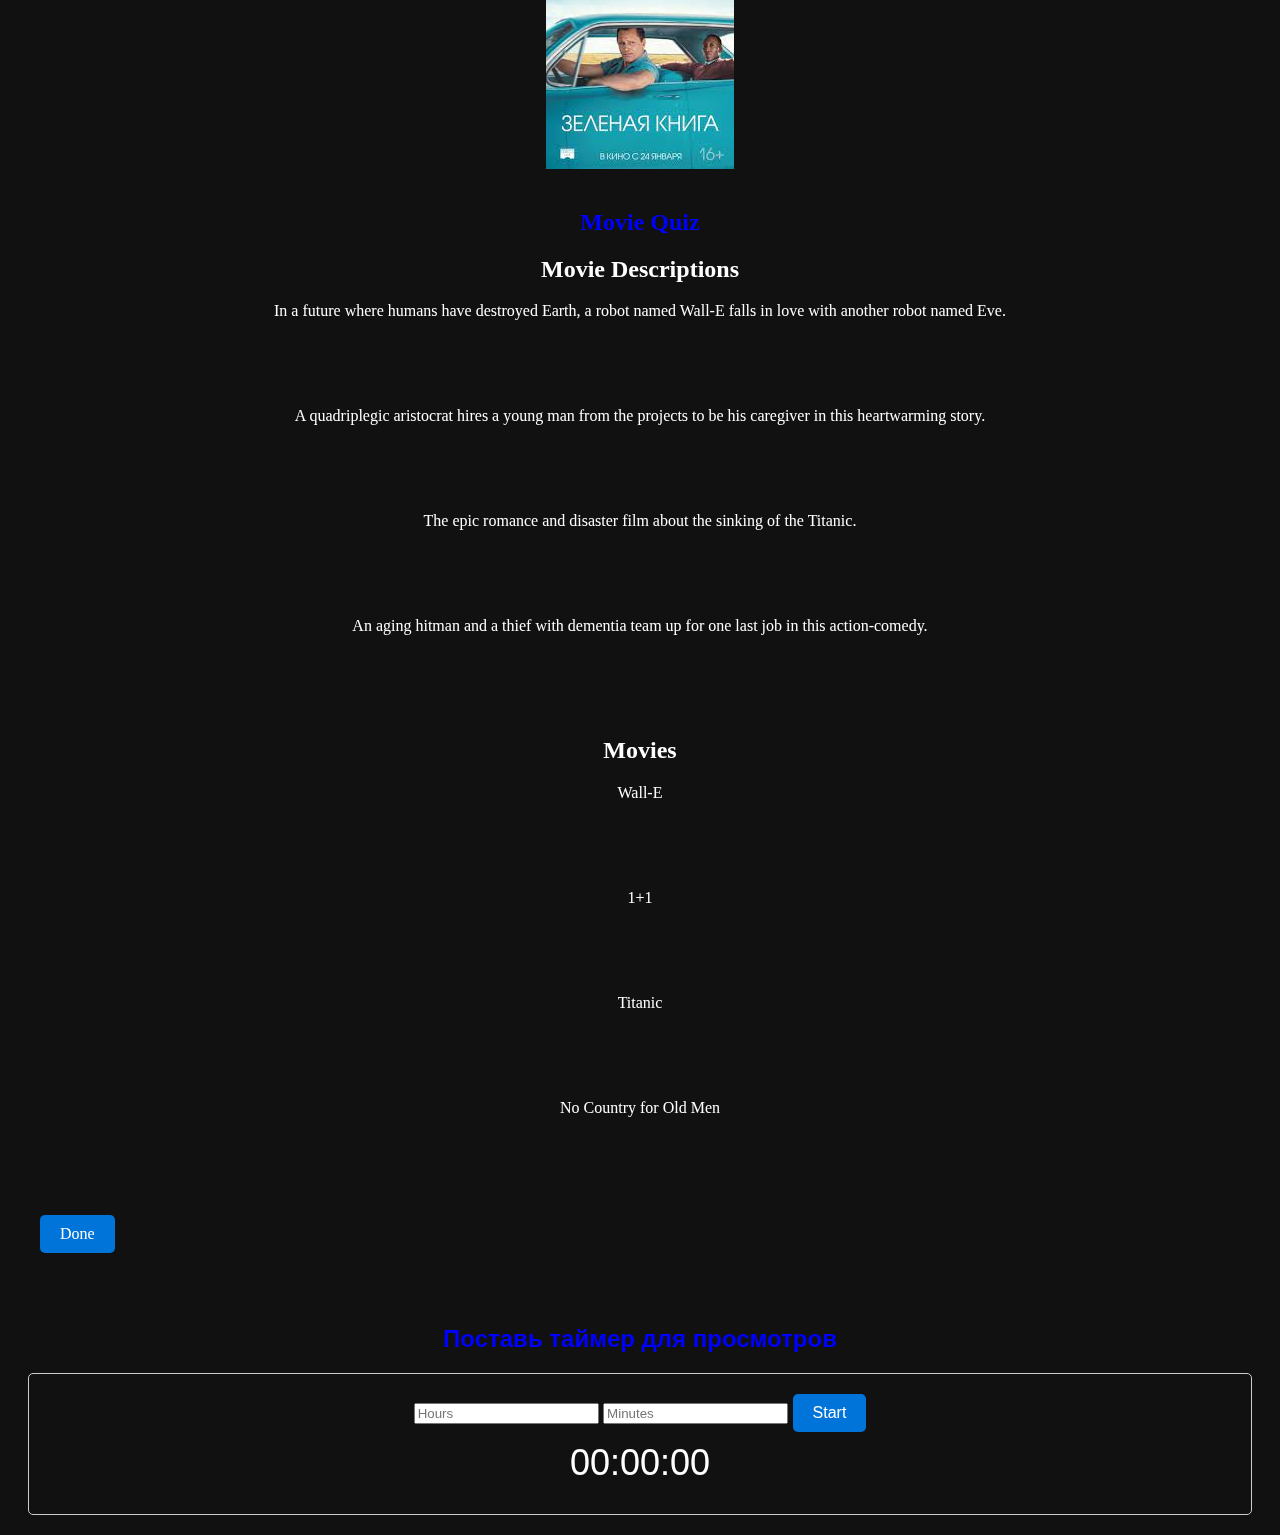
==== commit 97b030b6: "siu" ====
--- a/index.html
+++ b/index.html
@@ -48,6 +48,37 @@
     </style>
 
 
+    <style>
+        /* Стили для кнопки */
+        .myButton {
+            background-color:#383838;
+            color: white;
+            padding: 10px 20px;
+            border: none;
+            border-radius: 5px;
+            cursor: pointer;
+            transition: background-color 0.3s, transform 0.3s; /* Плавные анимации изменения цвета фона и размера */
+        }
+
+        /* Стиль для кнопки при наведении курсора (hover) */
+        .myButton:hover {
+            background-color: white; /* Новый цвет фона при наведении курсора */
+            transform: scale(1.1); /* Увеличение размера при наведении курсора */
+        }
+    </style>
+
+
+    <style>
+        .list-group-item {
+            height: 100px;
+        }
+
+        .movie-name {
+            font-family: 'Cursive', cursive;
+        }
+    </style>
+
+
 </head>
 <body>
 
@@ -58,7 +89,7 @@
 <nav class="navbar navbar-expand-lg navbar-dark bg-dark">
     <div class="container-fluid">
         <a class="navbar-brand" href="#">
-            <img src="movie.png" alt="MOVIE Logo" width="50">
+            <img src="C:\Users\Админ\Pictures\movie.png" alt="MOVIE Logo" width="50">
             MOVIE
         </a>
         <button class="navbar-toggler" type="button" data-bs-toggle="collapse" data-bs-target="#navbarSupportedContent" aria-controls="navbarSupportedContent" aria-expanded="false" aria-label="Toggle navigation">
@@ -95,24 +126,29 @@
     </div>
 </nav>
 
+<br>
+
+
 
 <div class="row">
+    <div class="col-md-3">
+        <a class="myButton" href="#Ужастики" role="button">Ужастики</a>
+    </div>
     <div class="col-md-2">
-        <a href="#Ужастики">👻Ужастики</a>
+        <a class="myButton" href="#Мультики" role="button">Мультики</a>
     </div>
     <div class="col-md-2">
-        <a href="#Мультики">🧞‍♂️Мультики</a>
+        <a class="myButton" href="#Фантастика" role="button">Фантастики</a>
     </div>
     <div class="col-md-2">
-        <a href="#Фантастика">👽Фантастика</a>
+        <a class="myButton" href="#Семейные фильмы" role="button">Семейные фильмы</a>
     </div>
     <div class="col-md-3">
-        <a href="#Семейные фильмы">👨‍👩‍👧‍👦Семейные фильмы</a>
-    </div>
-    <div class="col-md-3">
-        <a href="#Комедия">😂Комедия</a>
+        <a class="myButton" href="#Комедия" role="button">Комедия</a>
     </div>
 </div>
+
+<br>
 
 
 
@@ -137,6 +173,28 @@
                 <a class="but" href="https://hdrezka.ag/films/horror/7292-pyatnica-13-e-2009.html">Смотреть</a>
 
             </li>
+            <center>
+
+
+                <div onmousedown="mDown(this)" onmouseup="mUp(this)"
+                     style="background-color: grey; width: 170px; height: 40px; text-align: center; display: flex; align-items: center; justify-content: center;">
+                    оценить
+                </div>
+
+                <script>
+                    function mDown(obj) {
+                        obj.style.backgroundColor = "#00FF00";
+                        obj.innerHTML = "Спасибо!";
+                    }
+
+                    function mUp(obj) {
+                        obj.style.backgroundColor = "#383838";
+                        obj.innerHTML = "⭐️⭐️⭐️";
+                    }
+                </script>
+
+
+            </center>
             <br>
             <li id="movie" class="movie">
                 <img src="[data-uri]" alt="Фильм 2">
@@ -146,6 +204,32 @@
                 <br>
                 <a id="buttons" href="https://kinobar.vip/6725-vizit-v5.html">Смотреть</a>
             </li>
+
+
+            <center>
+
+
+                <div onmousedown="mDown(this)" onmouseup="mUp(this)"
+                     style="background-color: grey; width: 170px; height: 40px; text-align: center; display: flex; align-items: center; justify-content: center;">
+                    оценить
+                </div>
+
+                <script>
+                    function mDown(obj) {
+                        obj.style.backgroundColor = "#00FF00";
+                        obj.innerHTML = "Спасибо!";
+                    }
+
+                    function mUp(obj) {
+                        obj.style.backgroundColor = "#383838";
+                        obj.innerHTML = "⭐️⭐️⭐️";
+                    }
+                </script>
+
+
+            </center>
+
+
             <br>
             <li class="movie">
                 <img src="[data-uri]" alt="Фильм 3">
@@ -154,6 +238,28 @@
                 <br>
                 <a id="buttons" href="https://kinogo.film/films/305-ono.html">Смотреть</a>
             </li>
+            <center>
+
+
+                <div onmousedown="mDown(this)" onmouseup="mUp(this)"
+                     style="background-color: grey; width: 170px; height: 40px; text-align: center; display: flex; align-items: center; justify-content: center;">
+                    оценить
+                </div>
+
+                <script>
+                    function mDown(obj) {
+                        obj.style.backgroundColor = "#00FF00";
+                        obj.innerHTML = "Спасибо!";
+                    }
+
+                    function mUp(obj) {
+                        obj.style.backgroundColor = "#383838";
+                        obj.innerHTML = "⭐️⭐️⭐️";
+                    }
+                </script>
+
+
+            </center>
         </ul>
     </div>
     <br>
@@ -169,6 +275,28 @@
                 <br>
                 <a id="buttons" href="https://kinogo.so/88001-lednikovyj-period-2002.html">Смотреть</a>
             </li>
+            <center>
+
+
+                <div onmousedown="mDown(this)" onmouseup="mUp(this)"
+                     style="background-color: grey; width: 170px; height: 40px; text-align: center; display: flex; align-items: center; justify-content: center;">
+                    оценить
+                </div>
+
+                <script>
+                    function mDown(obj) {
+                        obj.style.backgroundColor = "#00FF00";
+                        obj.innerHTML = "Спасибо!";
+                    }
+
+                    function mUp(obj) {
+                        obj.style.backgroundColor = "#383838";
+                        obj.innerHTML = "⭐️⭐️⭐️";
+                    }
+                </script>
+
+
+            </center>
             <br>
             <li class="movie">
                 <img src="[data-uri]" alt="Мультфильм 2">
@@ -177,6 +305,28 @@
                 <br>
                 <a id="buttons" href="https://kinobar.vip/992-vverh-v3.html">Смотреть</a>
             </li>
+            <center>
+
+
+                <div onmousedown="mDown(this)" onmouseup="mUp(this)"
+                     style="background-color: grey; width: 170px; height: 40px; text-align: center; display: flex; align-items: center; justify-content: center;">
+                    оценить
+                </div>
+
+                <script>
+                    function mDown(obj) {
+                        obj.style.backgroundColor = "#00FF00";
+                        obj.innerHTML = "Спасибо!";
+                    }
+
+                    function mUp(obj) {
+                        obj.style.backgroundColor = "#383838";
+                        obj.innerHTML = "⭐️⭐️⭐️";
+                    }
+                </script>
+
+
+            </center>
             <br>
             <li class="movie">
                 <img src="[data-uri]" alt="Мультфильм 3">
@@ -185,6 +335,28 @@
                 <br>
                 <a id="buttons" href="https://kinogo.biz/10773-madagaskar-1080.html">Смотреть</a>
             </li>
+            <center>
+
+
+                <div onmousedown="mDown(this)" onmouseup="mUp(this)"
+                     style="background-color: grey; width: 170px; height: 40px; text-align: center; display: flex; align-items: center; justify-content: center;">
+                    оценить
+                </div>
+
+                <script>
+                    function mDown(obj) {
+                        obj.style.backgroundColor = "#00FF00";
+                        obj.innerHTML = "Спасибо!";
+                    }
+
+                    function mUp(obj) {
+                        obj.style.backgroundColor = "#383838";
+                        obj.innerHTML = "⭐️⭐️⭐️";
+                    }
+                </script>
+
+
+            </center>
         </ul>
     </div>
     <br>
@@ -200,6 +372,28 @@
                 <br>
                 <a id="buttons" href="https://kinogo.biz/26171-avatar-2009-hd-1080.html">Смотреть</a>
             </li>
+            <center>
+
+
+                <div onmousedown="mDown(this)" onmouseup="mUp(this)"
+                     style="background-color: grey; width: 170px; height: 40px; text-align: center; display: flex; align-items: center; justify-content: center;">
+                    оценить
+                </div>
+
+                <script>
+                    function mDown(obj) {
+                        obj.style.backgroundColor = "#00FF00";
+                        obj.innerHTML = "Спасибо!";
+                    }
+
+                    function mUp(obj) {
+                        obj.style.backgroundColor = "#383838";
+                        obj.innerHTML = "⭐️⭐️⭐️";
+                    }
+                </script>
+
+
+            </center>
             <br>
             <li class="movie">
                 <img src="[data-uri]" alt="Фильм 5">
@@ -209,6 +403,28 @@
                     <a id="buttons" href="https://kinogo.inc/films/2085-golodnye-igry-hd-v15.html">Смотреть</a>
                 </p>
             </li>
+            <center>
+
+
+                <div onmousedown="mDown(this)" onmouseup="mUp(this)"
+                     style="background-color: grey; width: 170px; height: 40px; text-align: center; display: flex; align-items: center; justify-content: center;">
+                    оценить
+                </div>
+
+                <script>
+                    function mDown(obj) {
+                        obj.style.backgroundColor = "#00FF00";
+                        obj.innerHTML = "Спасибо!";
+                    }
+
+                    function mUp(obj) {
+                        obj.style.backgroundColor = "#383838";
+                        obj.innerHTML = "⭐️⭐️⭐️";
+                    }
+                </script>
+
+
+            </center>
             <br>
             <li class="movie">
                 <img src="[data-uri]" alt="Фильм 6">
@@ -217,6 +433,28 @@
                 <br>
                 <a id="buttons" href="https://kinogo.biz/17487-interstellar-1080.html">Смотреть</a>
             </li>
+            <center>
+
+
+                <div onmousedown="mDown(this)" onmouseup="mUp(this)"
+                     style="background-color: grey; width: 170px; height: 40px; text-align: center; display: flex; align-items: center; justify-content: center;">
+                    оценить
+                </div>
+
+                <script>
+                    function mDown(obj) {
+                        obj.style.backgroundColor = "#00FF00";
+                        obj.innerHTML = "Спасибо!";
+                    }
+
+                    function mUp(obj) {
+                        obj.style.backgroundColor = "#383838";
+                        obj.innerHTML = "⭐️⭐️⭐️";
+                    }
+                </script>
+
+
+            </center>
         </ul>
     </div>
     <br>
@@ -232,6 +470,28 @@
                 <br>
                 <a id="buttons" href="https://kinogo.inc/films/607-zelenaya-kniga-2018-hd-nvides1-hdl9-v79.html">Смотреть</a>
             </li>
+            <center>
+
+
+                <div onmousedown="mDown(this)" onmouseup="mUp(this)"
+                     style="background-color: grey; width: 170px; height: 40px; text-align: center; display: flex; align-items: center; justify-content: center;">
+                    оценить
+                </div>
+
+                <script>
+                    function mDown(obj) {
+                        obj.style.backgroundColor = "#00FF00";
+                        obj.innerHTML = "Спасибо!";
+                    }
+
+                    function mUp(obj) {
+                        obj.style.backgroundColor = "#383838";
+                        obj.innerHTML = "⭐️⭐️⭐️";
+                    }
+                </script>
+
+
+            </center>
             <br>
             <li class="movie">
                 <img src="[data-uri]" alt="Фильм 8">
@@ -240,6 +500,28 @@
                 <br>
                 <a id="buttons" href="https://kinogo.inc/films/10745-zhizn-pi-hdk6.html">Смотреть</a>
             </li>
+            <center>
+
+
+                <div onmousedown="mDown(this)" onmouseup="mUp(this)"
+                     style="background-color: grey; width: 170px; height: 40px; text-align: center; display: flex; align-items: center; justify-content: center;">
+                    оценить
+                </div>
+
+                <script>
+                    function mDown(obj) {
+                        obj.style.backgroundColor = "#00FF00";
+                        obj.innerHTML = "Спасибо!";
+                    }
+
+                    function mUp(obj) {
+                        obj.style.backgroundColor = "#383838";
+                        obj.innerHTML = "⭐️⭐️⭐️";
+                    }
+                </script>
+
+
+            </center>
             <br>
             <li class="movie">
                 <img src="[data-uri]" alt="Фильм 9">
@@ -248,6 +530,28 @@
                 <br>
                 <a id="buttons" href="https://kinogo.biz/20500-hatiko-samyj-vernyj-drug-1080.html">Смотреть</a>
             </li>
+            <center>
+
+
+                <div onmousedown="mDown(this)" onmouseup="mUp(this)"
+                     style="background-color: grey; width: 170px; height: 40px; text-align: center; display: flex; align-items: center; justify-content: center;">
+                    оценить
+                </div>
+
+                <script>
+                    function mDown(obj) {
+                        obj.style.backgroundColor = "#00FF00";
+                        obj.innerHTML = "Спасибо!";
+                    }
+
+                    function mUp(obj) {
+                        obj.style.backgroundColor = "#383838";
+                        obj.innerHTML = "⭐️⭐️⭐️";
+                    }
+                </script>
+
+
+            </center>
         </ul>
     </div>
     <br>
@@ -263,6 +567,28 @@
                 <br>
                 <a href="https://kinogo.bz/gernes/komedija/278-film-odnoklassniki-2010.html">Смотреть</a>
             </li>
+            <center>
+
+
+                <div onmousedown="mDown(this)" onmouseup="mUp(this)"
+                     style="background-color: grey; width: 170px; height: 40px; text-align: center; display: flex; align-items: center; justify-content: center;">
+                    оценить
+                </div>
+
+                <script>
+                    function mDown(obj) {
+                        obj.style.backgroundColor = "#00FF00";
+                        obj.innerHTML = "Спасибо!";
+                    }
+
+                    function mUp(obj) {
+                        obj.style.backgroundColor = "#383838";
+                        obj.innerHTML = "⭐️⭐️⭐️";
+                    }
+                </script>
+
+
+            </center>
             <br>
             <li class="movie">
                 <img src="[data-uri]" alt="Фильм 11">
@@ -271,6 +597,28 @@
                 <br>
                 <a id="buttons" href="https://kinogo.film/films/609-odnazhdy-v-gollivude.html">Смотреть</a>
             </li>
+            <center>
+
+
+                <div onmousedown="mDown(this)" onmouseup="mUp(this)"
+                     style="background-color: grey; width: 170px; height: 40px; text-align: center; display: flex; align-items: center; justify-content: center;">
+                    оценить
+                </div>
+
+                <script>
+                    function mDown(obj) {
+                        obj.style.backgroundColor = "#00FF00";
+                        obj.innerHTML = "Спасибо!";
+                    }
+
+                    function mUp(obj) {
+                        obj.style.backgroundColor = "#383838";
+                        obj.innerHTML = "⭐️⭐️⭐️";
+                    }
+                </script>
+
+
+            </center>
             <br>
             <li class="movie">
                 <img src="[data-uri]" alt="Фильм 12">
@@ -279,6 +627,28 @@
                 <br>
                 <a id="buttons" href="https://kinogo.biz/24358-tupoj-i-esche-tupee-1080.html">Смотреть</a>
             </li>
+            <center>
+
+
+                <div onmousedown="mDown(this)" onmouseup="mUp(this)"
+                     style="background-color: grey; width: 170px; height: 40px; text-align: center; display: flex; align-items: center; justify-content: center;">
+                    оценить
+                </div>
+
+                <script>
+                    function mDown(obj) {
+                        obj.style.backgroundColor = "#00FF00";
+                        obj.innerHTML = "Спасибо!";
+                    }
+
+                    function mUp(obj) {
+                        obj.style.backgroundColor = "#383838";
+                        obj.innerHTML = "⭐️⭐️⭐️";
+                    }
+                </script>
+
+
+            </center>
         </ul>
     </div>
 </div>
@@ -321,6 +691,76 @@
     </div>
 </div>
 
+
+
+<div class="container">
+    <center>  <h1 style="font-family: 'Cursive', cursive;">Movie Quiz</h1> </center>
+    <div class="row">
+        <div class="col-md-6">
+            <h2 style="font-family: 'Cursive', cursive;">Movie Descriptions</h2>
+            <ul id="sortable1" class="list-group">
+                <li class="list-group-item" style="font-family: 'Cursive', cursive;">In a future where humans have destroyed Earth, a robot named Wall-E falls in love with another robot named Eve.</li>
+                <li class="list-group-item" style="font-family: 'Cursive', cursive;">A quadriplegic aristocrat hires a young man from the projects to be his caregiver in this heartwarming story.</li>
+                <li class="list-group-item" style="font-family: 'Cursive', cursive;">The epic romance and disaster film about the sinking of the Titanic.</li>
+                <li class="list-group-item" style="font-family: 'Cursive', cursive;">An aging hitman and a thief with dementia team up for one last job in this action-comedy.</li>
+            </ul>
+        </div>
+        <div class="col-md-6">
+            <h2 style="font-family: 'Cursive', cursive;">Movies</h2>
+            <ul id="sortable2" class="list-group">
+                <li class="list-group-item"><span class="movie-name">Wall-E</span></li>
+                <li class="list-group-item"><span class="movie-name">1+1</span></li>
+                <li class="list-group-item"><span class="movie-name">Titanic</span></li>
+                <li class="list-group-item"><span class="movie-name">No Country for Old Men</span></li>
+            </ul>
+        </div>
+    </div>
+    <button id="checkButton" class="btn btn-primary" style="font-family: 'Cursive', cursive;">Done</button>
+    <div id="message" class="alert" style="display: none;"></div>
+</div>
+
+<script src="https://code.jquery.com/jquery-3.5.1.min.js"></script>
+<script src="https://code.jquery.com/ui/1.12.1/jquery-ui.js"></script>
+
+<script>
+    $(function() {
+        $(".movie-name").css("pointer-events", "none");
+
+        $("#sortable2").sortable({
+            connectWith: ".list-group",
+            placeholder: "ui-state-highlight",
+        });
+
+        $("#checkButton").click(function() {
+            var movieOrder = ["Wall-E", "1+1", "Titanic", "No Country for Old Men"];
+            var currentOrder = $("#sortable2 .movie-name").map(function() {
+                return $(this).text();
+            }).get();
+
+            var isCorrect = true;
+            for (var i = 0; i < movieOrder.length; i++) {
+                if (movieOrder[i] !== currentOrder[i]) {
+                    isCorrect = false;
+                    break;
+                }
+            }
+
+            var message = $("#message");
+            if (isCorrect) {
+                message.removeClass("alert-danger").addClass("alert-success").text("Молодец!");
+            } else {
+                message.removeClass("alert-success").addClass("alert-danger").text("Попробуй еще раз");
+            }
+
+            message.show();
+        });
+    });
+</script>
+
+
+
+<br><br>
+
 <center>
     <h1>Поставь таймер для просмотров</h1>
     <div class="timer">
--- a/style2.css
+++ b/style2.css
@@ -127,3 +127,6 @@
 .ooo{
     font-size: 200%;
 }
+.cass{
+    color: inherit;
+}
